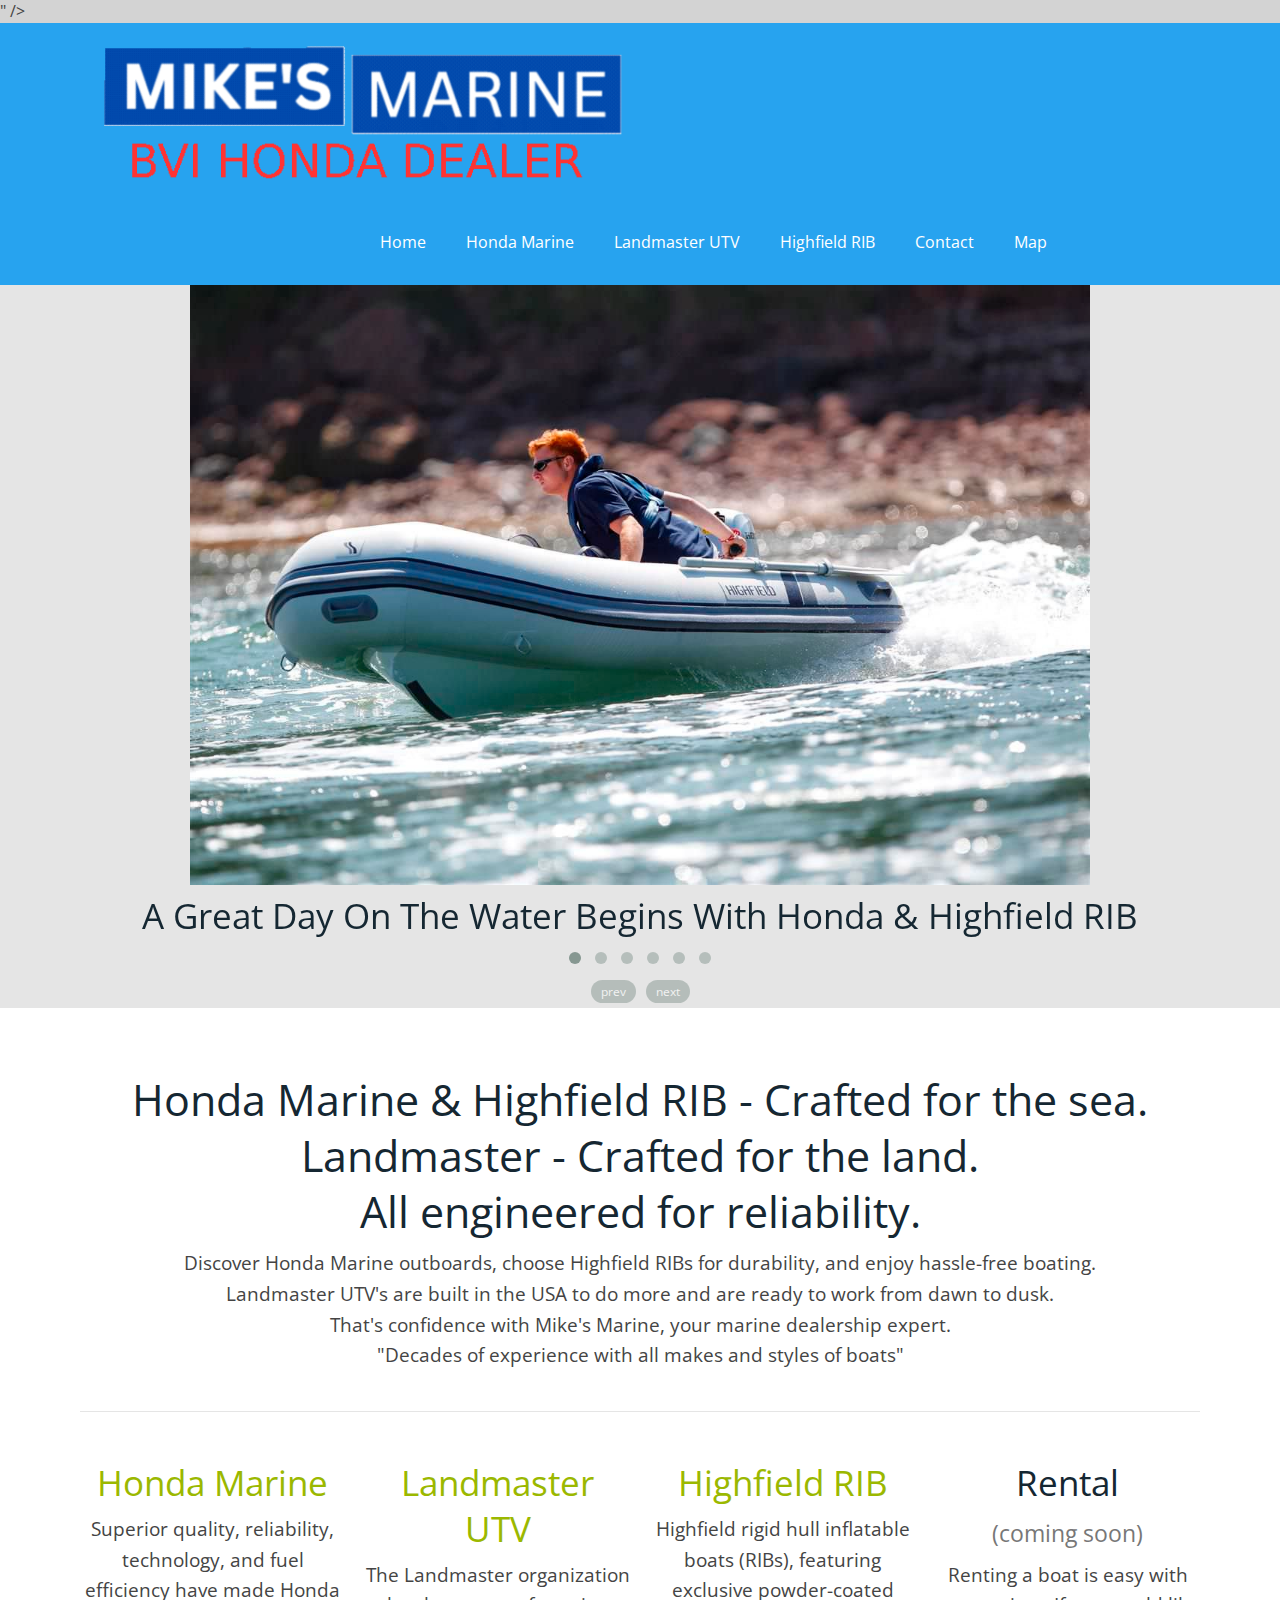
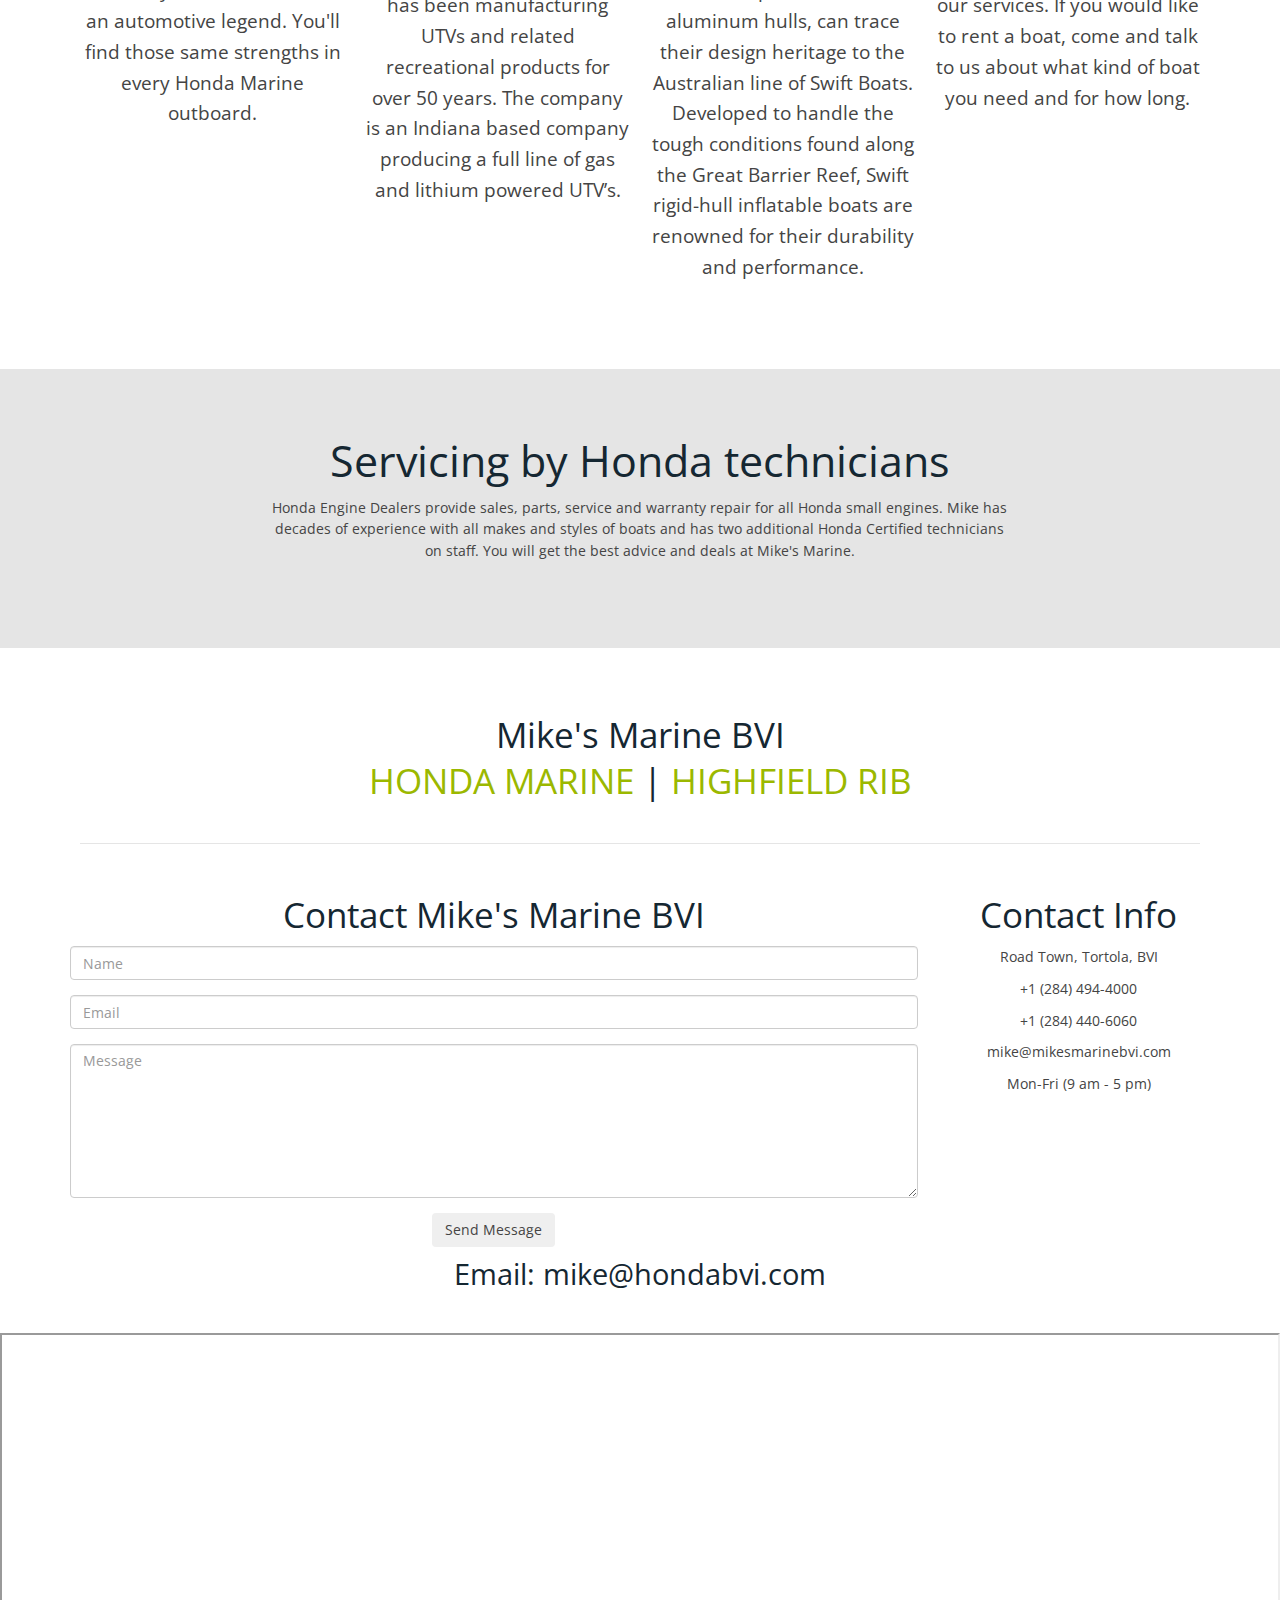
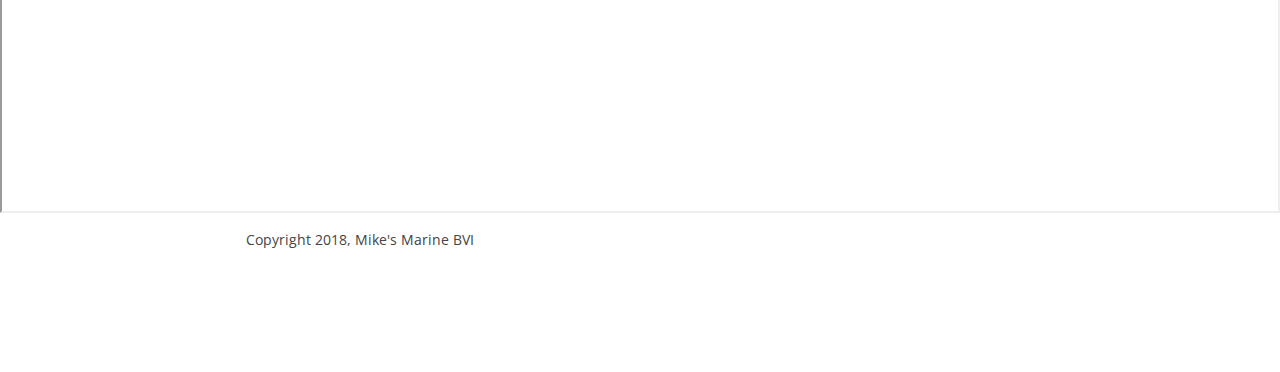
==== index.html @ c19c3a04 "Add Facebook" ====
<!doctype html>
<html>
    <head>
        <meta charset="utf-8" />
        <meta name="viewport" content="width=device-width, initial-scale=1.0" />
        <title>
            Mike's Marine for Honda Marine and Highfield RIB Sales and
            Service
        </title>
        <meta name="description" content="Discover the exceptional range of Honda Marine outboards and Highfield RIBs at Mike's Marine. Experience unparalleled reliability on the water and robust performance on land with Landmaster UTVs. Visit us for expert marine dealership services and decades of experience in boating excellence.">
        <link href="css/bootstrap.min.css" rel="stylesheet" />
        <link
            href="https://fonts.googleapis.com/css?family=Lato:300"
            rel="stylesheet"
            type="text/css" />
        <link
            href="css/animate.css"
            media="screen"
            rel="stylesheet"
            type="text/css" />
        <!--[if IE 8]>
            <script src="http://html5shiv.googlecode.com/svn/trunk/html5.js"></script>
        <![endif]-->
        <!--[if lt IE 9]>
            <script src="http://html5shiv.googlecode.com/svn/trunk/html5.js"></script>
        <![endif]-->
        <link href="css/components.css" rel="stylesheet" />
        <link href="css/icons.css" rel="stylesheet" />
        <link href="css/responsee.css" rel="stylesheet" />
        <link href="css/owl-carousel/owl.carousel.css" rel="stylesheet" />
        <link href="css/owl-carousel/owl.theme.css" rel="stylesheet" />
        <!-- CUSTOM STYLE -->
        <link
            href="http://fonts.googleapis.com/css?family=Open+Sans:400,300,600,700,800&amp;subset=latin,latin-ext"
            rel="stylesheet"
            type="text/css" />
        <script type="text/javascript" src="js/jquery-1.8.3.min.js"></script>
        <script type="text/javascript" src="js/jquery-ui.min.js"></script>
        <link href="css/template-style.css" rel="stylesheet" />
        <link href="images/favicon.png" rel="icon" />
        <!--<link href="css/custom.css" rel="stylesheet" type="text/css" />-->
        <script src="https://data.beki.io/b/beki.min.js"></script>
        <div id="fb-root"></div>
        <meta property="og:url" content="<meta property="og:url" content="[your_website_url]" />
<meta property="og:type" content="website" />
<meta property="og:title" content="Your Website Title" />
<meta property="og:description" content="Your description" />
<meta property="og:image" content="[your_image_url]" />" />
<meta property="og:type" content="website" />
<meta property="og:title" content="Mike's Marine for Honda Marine and Highfield RIB Sales and
            Service" />
<meta property="og:description" content="Discover the exceptional range of Honda Marine outboards and Highfield RIBs at Mike's Marine. Experience unparalleled reliability on the water and robust performance on land with Landmaster UTVs. Visit us for expert marine dealership services and decades of experience in boating excellence." />
<meta property="og:image" content="images/favicon.png" />
<script>
  (function(d, s, id) {
    var js, fjs = d.getElementsByTagName(s)[0];
    if (d.getElementById(id)) return;
    js = d.createElement(s); js.id = id;
    js.src = "https://connect.facebook.net/en_US/sdk.js";
    fjs.parentNode.insertBefore(js, fjs);
  }(document, 'script', 'facebook-jssdk'));
</script>
    </head>

    <body
        class="size-1140"
        data-gramm="true"
        data-gramm_editor="true"
        data-gramm_id="eff29f8f-ea83-2a3e-26fd-7942bb74b07e">
        <header>
            <nav>
                <div class="line">
                    <div class="s-12 l-12">
                        <img class="s-6 l-6 left" src="images/mm_trans_blue.gif" />
                    </div>
                </div>
               
                <div class="top-nav s-12 l-10">
                    <p class="nav-text" "big">Menu</p>

                    <ul class="right lgtxt">
                        <li><a href="#carousel">Home</a></li>
                        <li>
                            <a href="hondabvi/index.html" target="_blank"
                                >Honda Marine</a>
                        </li>
                        <li>
                            <a href="https://landmasterbvi.com" target="_blank"
                                >Landmaster UTV</a>
                        </li>
                        <li>
                            <a href="highfieldbvi/index.html" target="_blank">Highfield RIB</a>
                        </li>
                        <li><a href="#content">Contact</a></li>
                        <li>
                            <a href="#map">Map</a>
                        </li>
                    </ul>
                </div>
            </nav>
            <div class="fb-share-button" data-href="https://www.facebook.com/MikesMarineBVI" data-layout="button_count"></div>

        </header>

        <section>
            <!-- CAROUSEL -->
            <div id="carousel">
                <div class="owl-carousel owl-theme" id="owl-demo">
                    <div class="item">
                        <img class="hero-image" alt="Rigid inflatable boat with Honda engine and one guy driving" src="img/atspeed.jpg" />
                        <div class="line">
                            <h2>
                                A Great Day On The Water Begins With Honda &amp;
                                Highfield RIB
                            </h2>
                        </div>
                    </div>

                    <div class="item">
                        <img class="hero-image" alt="Rigid inflatble with Honda engine dad and two kids" src="img/om590-rib-honda.jpg" />
                        <div class="line">
                            <h2>Power To Go</h2>
                        </div>
                    </div>

                    <div class="item">
                        <img alt="" src="img/1_4.jpg" />
                        <div class="line">
                            <h2>Redefining Best In Class</h2>
                        </div>
                    </div>
                    
                    <div class="item">
                        <img class="hero-image" alt="Landmaster UTV" src="img/Landmaster-Strong.jpeg" />
                        <div class="line">
                            <h2>
                                Landmaster - Built to do more
                            </h2>
                        </div>
                    </div>
                    
                    <div class="item">
                        <img class="hero-image" alt="Landmaster UTV" src="img/landmaster-logs.jpeg" />
                        <div class="line">
                            <h2>
                                Landmaster - Built for work
                            </h2>
                        </div>
                    </div>
                    
                    <div class="item">
                        <img class="hero-image" alt="Landmaster UTV with boat on trailer" src="img/landmaster-trailer.jpeg" />
                        <div class="line">
                            <h2>
                                Landmaster - Built for play
                            </h2>
                        </div>
                    </div>
                    
                </div>
            </div>
            <!-- FIRST BLOCK -->

            <div id="first-block">
                <div class="line">
                    <h1>
                        Honda Marine & Highfield RIB - Crafted for the sea. 
                        <br />Landmaster - Crafted for the land.
                        <br />All engineered for reliability.
                    </h1>

                    <p class="big">
                        Discover Honda Marine outboards, choose Highfield RIBs
                        for durability, and enjoy hassle-free boating. 
                        <br >Landmaster UTV's are built in the USA to do more and are ready to work from dawn to dusk.
                        <br >That's confidence with Mike's Marine, your marine dealership
                        expert.
                        <br />
                        "Decades of experience with all makes and styles of
                        boats"
                    </p>
                    <hr class="style-four" />
                    <div class="margin">
                        <div class="s-12 m-6 l-3 margin-bottom">
                            <h2>
                                <a href="hondabvi/index.html">Honda Marine</a>
                            </h2>

                            <p class="big">
                                Superior quality, reliability, technology,
                                    and fuel efficiency have made Honda an
                                    automotive legend. You&#39;ll find those
                                    same strengths in every Honda Marine
                                    outboard.
                            </p>
                        </div>
                        
                        <div class="s-12 m-6 l-3 margin-bottom">
                            <h2><a href="https://landmasterbvi.com">Landmaster UTV</a></h2>

                            <p class="big">
                               The Landmaster organization has been manufacturing UTVs and related recreational products for over 50 years. The company is an Indiana based company producing a full line of gas and lithium powered UTV’s.
                
                            </p>
                        </div>

                        <div class="s-12 m-6 l-3 margin-bottom">
                            <h2><a href="highfieldbvi/index.html">Highfield RIB</a></h2>

                            <p class="big">
                               Highfield rigid hull inflatable boats
                                    (RIBs), featuring exclusive powder-coated
                                    aluminum hulls, can trace their design heritage to
                                    the Australian line of Swift Boats.
                                    Developed to handle the tough conditions
                                    found along the Great Barrier Reef, Swift
                                    rigid-hull inflatable boats are renowned for
                                    their durability and performance.
                
                            </p>
                        </div>
                        
                        <div class="s-12 m-6 l-3 margin-bottom">
                            <h2>Rental <br /><small>(coming soon)</small></h2>

                            <p class="big">
                                Renting a boat is easy with our services.
                                    If you would like to rent a boat, come
                                    and talk to us about what kind of boat you
                                    need and for how long.
                            </p>
                        </div>

                        <!--<div class="s-12 m-6 l-3 margin-bottom">
                            <h2>
                                Timeshare <br /><small>(coming soon)</small>
                            </h2>

                            <p class="big">
                                Timesharing has allowed many people to
                                    acquire what they want for a fraction of the
                                    price. There is a growing interest in boat
                                    timeshare because boats are quite expensive
                                    not only to buy but also to maintain. By
                                    timesharing, the costs of owning a boat can
                                    be divided among the part-time owners.
                            </p>
                        </div>-->
                        
                    </div>
                </div>
            </div>
        </section>

        <div id="second-block">
            <div class="line">
                <div class="margin-bottom">
                    <div class="margin">
                        <article class="s-12 m-12 l-8 center">
                            <h1>Servicing by Honda technicians</h1>

                            <p>
                                Honda Engine Dealers provide sales, parts,
                                service and warranty repair for all Honda small
                                engines. Mike has decades of experience with all
                                makes and styles of boats and has two additional
                                Honda Certified technicians on staff. You will
                                get the best advice and deals at Mike's
                                Marine.
                            </p>
                        </article>
                    </div>
                </div>
            </div>
        </div>

        <div id="third-block">
            <div class="line">
                <h2>
                    Mike&#39;s Marine BVI<br />
                    <a href="hondabvi/index.html" target="_blank">HONDA MARINE</a>
                    | <a href="highfieldbvi/index.html">HIGHFIELD RIB</a>
                </h2>

                <hr />
            </div>

            <section id="content">
                <div class="container">
                    <div class="row">
                        <div class="col-md-9">
                            <h2>Contact Mike's Marine BVI</h2>
                            <!-- Start Contact Form -->
                            <!--<form role="form" id="contactForm" class="contact-form shake" data-toggle="validator">-->

                            <form
                                abframeid="iframe.0.5611010646406551"
                                abineguid="1BF11D82F6D14086A58F169872911267"
                                action="https://formsubmit.co/mike@mikesmarinebvi.com"
                                method="POST">
                                <div class="form-group">
                                    <div class="controls">
                                        <input
                                            class="form-control"
                                            data-error="Please enter your name"
                                            id="name"
                                            name="name"
                                            placeholder="Name"
                                            required=""
                                            type="text" />
                                        <div class="help-block with-errors"></div>
                                    </div>
                                </div>

                                <div class="form-group">
                                    <div class="controls">
                                        <input
                                            class="email form-control"
                                            data-error="Please enter your email"
                                            id="email"
                                            name="email"
                                            placeholder="Email"
                                            required=""
                                            type="email" />
                                        <input name="_replyto" type="hidden" />
                                        <div class="help-block with-errors"></div>
                                    </div>
                                </div>

                                <div class="form-group">
                                    <div class="controls">
                                        <textarea
                                            class="form-control"
                                            data-error="Write your message"
                                            id="message"
                                            name="message"
                                            placeholder="Message"
                                            required=""
                                            rows="7"></textarea>

                                        <div
                                            class="help-block with-errors"></div>
                                        <input
                                            name="_cc"
                                            type="hidden"
                                            value="dlichota@gmail.com" />
                                    </div>
                                </div>
                                <button
                                    class="btn btn-effect"
                                    id="submit"
                                    type="submit">
                                    Send Message
                                </button>

                                <div
                                    class="h3 text-center hidden"
                                    id="msgSubmit"></div>

                                <div class="clearfix"></div>
                            </form>
                        </div>

                        <div class="col-md-3">
                            <h2 class="big-title">Contact Info</h2>

                            <div class="information">
                                <div class="contact-datails">
                                    <p>Road Town, Tortola, BVI</p>

                                    <p>+1 (284) 494-4000</p>

                                    <p>+1 (284) 440-6060</p>

                                    <p>mike@mikesmarinebvi.com</p>

                                    <p>Mon-Fri (9 am - 5 pm)</p>
                                </div>
                            </div>
                        </div>
                    </div>
                </div>
            </section>
            <!-- End Contact Form -->

            <h3>
                Email:
                <ahref="mailto:mike@mikesmarinebvi.com?subject=Website%20Enquiry&amp;body=Please%20get%20back%20to%20me."
                    target="_top">mike@hondabvi.com</a>
            </h3>

            <div id="map">
                <iframe
                    height="480"
                    src="https://www.google.com/maps/d/embed?mid=1doiqa4-8jDDIhB6PJMxMK2DY4zaPE1Nw"
                    width="100%"></iframe>
            </div>
            <!-- FOOTER -->

            <footer>
                <div class="line">
                    <div class="s-12 l-6">
                        <p>Copyright 2018, Mike&#39;s Marine BVI</p>
                    </div>
                </div>
            </footer>
            <!--<script src="https://maps.googleapis.com/maps/api/js?key=AIzaSyBsLlTD_idBho3gKHLUleRX6XeCkjTnuO0"></script>-->
            <!--<script src="custom.js"></script>-->
            <script type="text/javascript" src="js/responsee.js"></script>
            <script
                type="text/javascript"
                src="css/owl-carousel/owl.carousel.js"></script>
            <script type="text/javascript">
                jQuery(document).ready(function ($) {
                    $("#owl-demo").owlCarousel({
                        navigation: true,
                        slideSpeed: 300,
                        paginationSpeed: 400,
                        autoPlay: true,
                        singleItem: true
                    });
                    $("#owl-demo2").owlCarousel({
                        slideSpeed: 300,
                        autoPlay: true,
                        navigation: true,
                        pagination: true,
                        singleItem: true
                    });
                });
            </script>
            <script src="https://code.jquery.com/jquery-1.12.0.min.js"></script>
            <script src="https://maxcdn.bootstrapcdn.com/bootstrap/3.3.6/js/bootstrap.min.js"></script>
            <script type="text/javascript" src="js/jquery-min.js"></script>
            <script
                type="text/javascript"
                src="js/form-validator.min.js"></script>
            <script
                type="text/javascript"
                src="js/contact-form-script.js"></script>
        </div>
    </body>

</html>
---- css/components.css ----
/*
 * Components CSS - v4 - 2016-07-08
 * https://www.myresponsee.com
 * Copyright 2016, Vision Design - graphic zoo
 * Free to use under the MIT license.
*/
/* Tabs */
.tab-item {
  background: none repeat scroll 0 0 #fff;
  display: none;
  padding: 1.25rem 0;
}
.tab-item.tab-active {
  display: block;
}
.tab-content > .tab-label {
  display: none;
}
.tab-nav > .tab-label {
  float:left;
}
a.tab-label, a.tab-label:link, a.tab-label:visited, a.tab-label:hover {
  background: none repeat scroll 0 0 #262626;
  color: #fff;
  margin-right: 1px;
  padding: 0.625rem 1.25rem;
  transition: background 0.20s linear 0s;
  -o-transition: background 0.20s linear 0s;
  -ms-transition: background 0.20s linear 0s;
  -moz-transition: background 0.20s linear 0s;
  -webkit-transition: background 0.20s linear 0s;
}
a.tab-label:hover,a.tab-label.active-btn {
  background: none repeat scroll 0 0 #999;
}
.tab-label.active-btn {
  cursor: default;
}
.tab-content {
  text-align: left;
}
@media screen and (max-width:768px) {
  .tab-nav > .tab-label {
    margin: 0.5px 0;
    width: 100%;
  }
}
/* Custom forms */
form.customform input, form.customform select, form.customform textarea, form.customform button {
 font-size:0.9rem;
 font-family:inherit;
 margin-bottom:1.25rem;
}
form.customform input, form.customform select {height: 2.7rem;}
form.customform input, form.customform textarea, form.customform select {
 background: none repeat scroll 0 0 #F5F5F5;
 transition: background 0.20s linear 0s;
 -o-transition: background 0.20s linear 0s;
 -ms-transition: background 0.20s linear 0s;
 -moz-transition: background 0.20s linear 0s;
 -webkit-transition: background 0.20s linear 0s;
}
form.customform input:hover, form.customform textarea:hover, form.customform select:hover, form.customform input:focus, form.customform textarea:focus, form.customform select:focus {background: none repeat scroll 0 0 #fff;}
form.customform input, form.customform textarea, form.customform select {
 background: none repeat scroll 0 0 #F5F5F5;
 border: 1px solid #E0E0E0;
 padding: 0.625rem;
 width: 100%;
}
form.customform input[type="file"] {
 border: 1px solid #E0E0E0;
 height: auto;
 max-height: 2.7rem;
 min-height: 2.7rem;
 padding: 0.4rem;
 width: 100%;
}
form.customform input[type="radio"], form.customform input[type="checkbox"] {
 margin-right: 0.625rem;
 width:auto;
 padding:0;
 height:auto;
}
form.customform option {padding: 0.625rem;}
form.customform select[multiple="multiple"] {height: auto;}
form.customform button {
 width: 100%;
 background: none repeat scroll 0 0 #152732;
 border: 0 none;
 color: #fff;
 height: 2.7rem;
 padding: 0.625rem;
 cursor:pointer;
 width: 100%;
 transition: background 0.20s linear 0s;
 -o-transition: background 0.20s linear 0s;
 -ms-transition: background 0.20s linear 0s;
 -moz-transition: background 0.20s linear 0s;
 -webkit-transition: background 0.20s linear 0s;
}
/* Tooltip */
a.tooltip-container,.tooltip-container {
  border-bottom:1px dotted;
  border-bottom-color: color;
  cursor: help;
  font-weight: 600;
}
a .tooltip-content,.tooltip-content {
  background: #152732 none repeat scroll 0 0;
  color: #fff!important;
  border-radius: 3px;
  display: none;
  font-size: 0.8rem;
  font-weight: normal;
  line-height: 1.3rem;
  margin-top: -1.25rem;
  max-width: 300px;
  padding: 0.625rem;
  position: absolute;
  z-index: 10;
}
.tooltip-content::after {
  border-left: 9px solid transparent;
  border-right: 9px solid transparent;
  border-top: 7px solid #152732;
  bottom: -5px;
  clear: both;
  content: "";
  height: 0;
  left: 50%;
  margin-left: -5px;
  position: absolute;
  width: 0;
}
a.tooltip-content.tooltip-bottom,.tooltip-content.tooltip-bottom {
  margin-top: 1.25rem;
}
.tooltip-content.tooltip-bottom::after {
  border-left: 9px solid transparent;
  border-right: 9px solid transparent;
  border-top: 0;
  border-bottom: 7px solid #152732;
  top: -5px;
}
/* Buttons */
.button,a.button,a.button:link,a.button:active,a.button:visited {
  background: #777 none repeat scroll 0 0;
  border: 0;
  color: #fff;
  cursor: pointer;
  display: inline-block;
  font-size: 0.85rem;
  padding: 0.825rem 1rem;
  text-align: center;
  transition: all 0.20s linear 0s;
  -o-transition: all 0.20s linear 0s;
  -ms-transition: all 0.20s linear 0s;
  -moz-transition: all 0.20s linear 0s;
  -webkit-transition: all 0.20s linear 0s;
}
.button.rounded-btn {
  border-radius: 4px;
}
.button.rounded-full-btn {
  border-radius: 100px;
}
.button:hover {box-shadow: 0 0 10px 100px rgba(255,255,255,0.15) inset;}
.button.secondary-btn,a.button.secondary-btn,a.button.secondary-btn:link,a.button.secondary-btn:active,a.button.secondary-btn:visited {
  background: #444 none repeat scroll 0 0;
}
.button.cancel-btn,a.button.cancel-btn,a.button.cancel-btn:link,a.button.cancel-btn:active,a.button.cancel-btn:visited {
  background: #dc003a none repeat scroll 0 0;
}
.button.submit-btn,a.button.submit-btn,a.button.submit-btn:link,a.button.submit-btn:active,a.button.submit-btn:visited {
  background: #b4bf04 none repeat scroll 0 0;
}
.button.reload-btn,a.button.reload-btn,a.button.reload-btn:link,a.button.reload-btn:active,a.button.reload-btn:visited {
  background: #ff9800 none repeat scroll 0 0;
}
.button.disabled-btn {
  cursor: not-allowed!important;
  opacity: 0.2;
}
.button i {
  background: rgba(0, 0, 0, 0.1) none repeat scroll 0 0;
  border-radius: 27px;
  color: #fff!important;
  display: inline-block;
  font-size: 0.8rem;
  height: 27px;
  line-height: 27px;
  margin-right: 5px;
  width: 27px;
  transition: all 0.20s linear 0s;
  -o-transition: all 0.20s linear 0s;
  -ms-transition: all 0.20s linear 0s;
  -moz-transition: all 0.20s linear 0s;
  -webkit-transition: all 0.20s linear 0s;
}
.button:hover > i {
  background: rgba(0, 0, 0, 0.06) none repeat scroll 0 0;
}
---- css/icons.css ----
/* Icon font - MFG labs */
@font-face {
  font-family: 'mfg';
    src: url('../font/mfglabsiconset-webfont.eot');
    src: url('../font/mfglabsiconset-webfont.svg#mfg_labs_iconsetregular') format('svg'),
   		   url('../font/mfglabsiconset-webfontd41d.eot?#iefix') format('embedded-opentype'),
         url('../font/mfglabsiconset-webfont.woff') format('woff'),
         url('../font/mfglabsiconset-webfont.ttf') format('truetype');
    font-weight: normal;
    font-style: normal;
}

.icon-cloud,
.icon-at,
.icon-plus,
.icon-minus,
.icon-arrow_up,
.icon-arrow_down,
.icon-arrow_right,
.icon-arrow_left,
.icon-chevron_down,
.icon-chevron_up,
.icon-chevron_right,
.icon-chevron_left,
.icon-reorder,
.icon-list,
.icon-reorder_square,
.icon-reorder_square_line,
.icon-coverflow,
.icon-coverflow_line,
.icon-pause,
.icon-play,
.icon-step_forward,
.icon-step_backward,
.icon-fast_forward,
.icon-fast_backward,
.icon-cloud_upload,
.icon-cloud_download,
.icon-data_science,
.icon-data_science_black,
.icon-globe,
.icon-globe_black,
.icon-math_ico,
.icon-math,
.icon-math_black,
.icon-paperplane_ico,
.icon-paperplane,
.icon-paperplane_black,
.icon-color_balance,
.icon-star,
.icon-star_half,
.icon-star_empty,
.icon-star_half_empty,
.icon-reload,
.icon-heart,
.icon-heart_broken,
.icon-hashtag,
.icon-reply,
.icon-retweet,
.icon-signin,
.icon-signout,
.icon-download,
.icon-upload,
.icon-placepin,
.icon-display_screen,
.icon-tablet,
.icon-smartphone,
.icon-connected_object,
.icon-lock,
.icon-unlock,
.icon-camera,
.icon-isight,
.icon-video_camera,
.icon-random,
.icon-message,
.icon-discussion,
.icon-calendar,
.icon-ringbell,
.icon-movie,
.icon-mail,
.icon-pen,
.icon-settings,
.icon-measure,
.icon-vector,
.icon-vector_pen,
.icon-mute_on,
.icon-mute_off,
.icon-home,
.icon-sheet,
.icon-arrow_big_right,
.icon-arrow_big_left,
.icon-arrow_big_down,
.icon-arrow_big_up,
.icon-dribbble_circle,
.icon-dribbble,
.icon-facebook_circle,
.icon-facebook,
.icon-git_circle_alt,
.icon-git_circle,
.icon-git,
.icon-octopus,
.icon-twitter_circle,
.icon-twitter,
.icon-google_plus_circle,
.icon-google_plus,
.icon-linked_in_circle,
.icon-linked_in,
.icon-instagram,
.icon-instagram_circle,
.icon-mfg_icon,
.icon-xing,
.icon-xing_circle,
.icon-mfg_icon_circle,
.icon-user,
.icon-user_male,
.icon-user_female,
.icon-users,
.icon-file_open,
.icon-file_close,
.icon-file_alt,
.icon-file_close_alt,
.icon-attachment,
.icon-check,
.icon-cross_mark,
.icon-cancel_circle,
.icon-check_circle,
.icon-magnifying,
.icon-inbox,
.icon-clock,
.icon-stopwatch,
.icon-hourglass,
.icon-trophy,
.icon-unlock_alt,
.icon-lock_alt,
.icon-arrow_doubled_right,
.icon-arrow_doubled_left,
.icon-arrow_doubled_down,
.icon-arrow_doubled_up,
.icon-link,
.icon-warning,
.icon-warning_alt,
.icon-magnifying_plus,
.icon-magnifying_minus,
.icon-white_question,
.icon-black_question,
.icon-stop,
.icon-share,
.icon-eye,
.icon-trash_can,
.icon-hard_drive,
.icon-information_black,
.icon-information_white,
.icon-printer,
.icon-letter,
.icon-soundcloud,
.icon-soundcloud_circle,
.icon-anchor,
.icon-female_sign,
.icon-male_sign,
.icon-joystick,
.icon-high_voltage,
.icon-fire,
.icon-newspaper,
.icon-chart,
.icon-spread,
.icon-spinner_1,
.icon-spinner_2,
.icon-chart_alt,
.icon-label,
.icon-brush,
.icon-refresh,
.icon-node,
.icon-node_2,
.icon-node_3,
.icon-link_2_nodes,
.icon-link_3_nodes,
.icon-link_loop_nodes,
.icon-node_size,
.icon-node_color,
.icon-layout_directed,
.icon-layout_radial,
.icon-layout_hierarchical,
.icon-node_link_direction,
.icon-node_link_short_path,
.icon-node_cluster,
.icon-display_graph,
.icon-node_link_weight,
.icon-more_node_links,
.icon-node_shape,
.icon-node_icon,
.icon-node_text,
.icon-node_link_text,
.icon-node_link_color,
.icon-node_link_shape,
.icon-credit_card,
.icon-disconnect,
.icon-graph,
.icon-new_user {
  font-family: 'mfg';
  font-style: normal;
  font-variant: normal;
  font-weight: normal;
  color:#e3e3e3;
  speak: none;
  text-transform: none;
  /* Better Font Rendering =========== */
  -webkit-font-smoothing: antialiased;
  -moz-osx-font-smoothing: grayscale;
}
.icon2x {font-size: 2rem;}
.icon3x {font-size: 3rem;}

.icon-cloud:before { content: "\2601"; }
.icon-at:before { content: "\0040"; }
.icon-plus:before { content: "\002B"; }
.icon-minus:before { content: "\2212"; }
.icon-arrow_up:before { content: "\2191"; }
.icon-arrow_down:before { content: "\2193"; }
.icon-arrow_right:before { content: "\2192"; }
.icon-arrow_left:before { content: "\2190"; }
.icon-chevron_down:before { content: "\f004"; }
.icon-chevron_up:before { content: "\f005"; }
.icon-chevron_right:before { content: "\f006"; }
.icon-chevron_left:before { content: "\f007"; }
.icon-reorder:before { content: "\f008"; }
.icon-list:before { content: "\f009"; }
.icon-reorder_square:before { content: "\f00a"; }
.icon-reorder_square_line:before { content: "\f00b"; }
.icon-coverflow:before { content: "\f00c"; }
.icon-coverflow_line:before { content: "\f00d"; }
.icon-pause:before { content: "\f00e"; }
.icon-play:before { content: "\f00f"; }
.icon-step_forward:before { content: "\f010"; }
.icon-step_backward:before { content: "\f011"; }
.icon-fast_forward:before { content: "\f012"; }
.icon-fast_backward:before { content: "\f013"; }
.icon-cloud_upload:before { content: "\f014"; }
.icon-cloud_download:before { content: "\f015"; }
.icon-data_science:before { content: "\f016"; }
.icon-data_science_black:before { content: "\f017"; }
.icon-globe:before { content: "\f018"; }
.icon-globe_black:before { content: "\f019"; }
.icon-math_ico:before { content: "\f01a"; }
.icon-math:before { content: "\f01b"; }
.icon-math_black:before { content: "\f01c"; }
.icon-paperplane_ico:before { content: "\f01d"; }
.icon-paperplane:before { content: "\f01e"; }
.icon-paperplane_black:before { content: "\f01f"; }
.icon-color_balance:before { content: "\f020"; }
.icon-star:before { content: "\2605"; }
.icon-star_half:before { content: "\f022"; }
.icon-star_empty:before { content: "\2606"; }
.icon-star_half_empty:before { content: "\f024"; }
.icon-reload:before { content: "\f025"; }
.icon-heart:before { content: "\2665"; }
.icon-heart_broken:before { content: "\f028"; }
.icon-hashtag:before { content: "\f029"; }
.icon-reply:before { content: "\f02a"; }
.icon-retweet:before { content: "\f02b"; }
.icon-signin:before { content: "\f02c"; }
.icon-signout:before { content: "\f02d"; }
.icon-download:before { content: "\f02e"; }
.icon-upload:before { content: "\f02f"; }
.icon-placepin:before { content: "\f031"; }
.icon-display_screen:before { content: "\f032"; }
.icon-tablet:before { content: "\f033"; }
.icon-smartphone:before { content: "\f034"; }
.icon-connected_object:before { content: "\f035"; }
.icon-lock:before { content: "\F512"; }
.icon-unlock:before { content: "\F513"; }
.icon-camera:before { content: "\F4F7"; }
.icon-isight:before { content: "\f039"; }
.icon-video_camera:before { content: "\f03a"; }
.icon-random:before { content: "\f03b"; }
.icon-message:before { content: "\F4AC"; }
.icon-discussion:before { content: "\f03d"; }
.icon-calendar:before { content: "\F4C5"; }
.icon-ringbell:before { content: "\f03f"; }
.icon-movie:before { content: "\f040"; }
.icon-mail:before { content: "\2709"; }
.icon-pen:before { content: "\270F"; }
.icon-settings:before { content: "\9881"; }
.icon-measure:before { content: "\f044"; }
.icon-vector:before { content: "\f045"; }
.icon-vector_pen:before { content: "\2712"; }
.icon-mute_on:before { content: "\f047"; }
.icon-mute_off:before { content: "\f048"; }
.icon-home:before { content: "\2302"; }
.icon-sheet:before { content: "\f04a"; }
.icon-arrow_big_right:before { content: "\21C9"; }
.icon-arrow_big_left:before { content: "\21C7"; }
.icon-arrow_big_down:before { content: "\21CA"; }
.icon-arrow_big_up:before { content: "\21C8"; }
.icon-dribbble_circle:before { content: "\f04f"; }
.icon-dribbble:before { content: "\f050"; }
.icon-facebook_circle:before { content: "\f051"; }
.icon-facebook:before { content: "\f052"; }
.icon-git_circle_alt:before { content: "\f053"; }
.icon-git_circle:before { content: "\f054"; }
.icon-git:before { content: "\f055"; }
.icon-octopus:before { content: "\f056"; }
.icon-twitter_circle:before { content: "\f057"; }
.icon-twitter:before { content: "\f058"; }
.icon-google_plus_circle:before { content: "\f059"; }
.icon-google_plus:before { content: "\f05a"; }
.icon-linked_in_circle:before { content: "\f05b"; }
.icon-linked_in:before { content: "\f05c"; }
.icon-instagram:before { content: "\f05d"; }
.icon-instagram_circle:before { content: "\f05e"; }
.icon-mfg_icon:before { content: "\f05f"; }
.icon-xing:before { content: "\F532"; }
.icon-xing_circle:before { content: "\F533"; }
.icon-mfg_icon_circle:before { content: "\f060"; }
.icon-user:before { content: "\f061"; }
.icon-user_male:before { content: "\f062"; }
.icon-user_female:before { content: "\f063"; }
.icon-users:before { content: "\f064"; }
.icon-file_open:before { content: "\F4C2"; }
.icon-file_close:before { content: "\f067"; }
.icon-file_alt:before { content: "\f068"; }
.icon-file_close_alt:before { content: "\f069"; }
.icon-attachment:before { content: "\f06a"; }
.icon-check:before { content: "\2713"; }
.icon-cross_mark:before { content: "\274C"; }
.icon-cancel_circle:before { content: "\F06E"; }
.icon-check_circle:before { content: "\f06d"; }
.icon-magnifying:before { content: "\F50D"; }
.icon-inbox:before { content: "\f070"; }
.icon-clock:before { content: "\23F2"; }
.icon-stopwatch:before { content: "\23F1"; }
.icon-hourglass:before { content: "\231B"; }
.icon-trophy:before { content: "\f074"; }
.icon-unlock_alt:before { content: "\F075"; }
.icon-lock_alt:before { content: "\F510"; }
.icon-arrow_doubled_right:before { content: "\21D2"; }
.icon-arrow_doubled_left:before { content: "\21D0"; }
.icon-arrow_doubled_down:before { content: "\21D3"; }
.icon-arrow_doubled_up:before { content: "\21D1"; }
.icon-link:before { content: "\f07B"; }
.icon-warning:before { content: "\2757"; }
.icon-warning_alt:before { content: "\2755"; }
.icon-magnifying_plus:before { content: "\f07E"; }
.icon-magnifying_minus:before { content: "\f07F"; }
.icon-white_question:before { content: "\2754"; }
.icon-black_question:before { content: "\2753"; }
.icon-stop:before { content: "\f080"; }
.icon-share:before { content: "\f081"; }
.icon-eye:before { content: "\f082"; }
.icon-trash_can:before { content: "\f083"; }
.icon-hard_drive:before { content: "\f084"; }
.icon-information_black:before { content: "\f085"; }
.icon-information_white:before { content: "\f086"; }
.icon-printer:before { content: "\f087"; }
.icon-letter:before { content: "\f088"; }
.icon-soundcloud:before { content: "\f089"; }
.icon-soundcloud_circle:before { content: "\f08A"; }
.icon-anchor:before { content: "\2693"; }
.icon-female_sign:before { content: "\2640"; }
.icon-male_sign:before { content: "\2642"; }
.icon-joystick:before { content: "\F514"; }
.icon-high_voltage:before { content: "\26A1"; }
.icon-fire:before { content: "\F525"; }
.icon-newspaper:before { content: "\F4F0"; }
.icon-chart:before { content: "\F526"; }
.icon-spread:before { content: "\F527"; }
.icon-spinner_1:before { content: "\F528"; }
.icon-spinner_2:before { content: "\F529"; }
.icon-chart_alt:before { content: "\F530"; }
.icon-label:before { content: "\F531"; }
.icon-brush:before { content: "\E000"; }
.icon-refresh:before { content: "\E001"; }
.icon-node:before { content: "\E002"; }
.icon-node_2:before { content: "\E003"; }
.icon-node_3:before { content: "\E004"; }
.icon-link_2_nodes:before { content: "\E005"; }
.icon-link_3_nodes:before { content: "\E006"; }
.icon-link_loop_nodes:before { content: "\E007"; }
.icon-node_size:before { content: "\E008"; }
.icon-node_color:before { content: "\E009"; }
.icon-layout_directed:before { content: "\E010"; }
.icon-layout_radial:before { content: "\E011"; }
.icon-layout_hierarchical:before { content: "\E012"; }
.icon-node_link_direction:before { content: "\E013"; }
.icon-node_link_short_path:before { content: "\E014"; }
.icon-node_cluster:before { content: "\E015"; }
.icon-display_graph:before { content: "\E016"; }
.icon-node_link_weight:before { content: "\E017"; }
.icon-more_node_links:before { content: "\E018"; }
.icon-node_shape:before { content: "\E00A"; }
.icon-node_icon:before { content: "\E00B"; }
.icon-node_text:before { content: "\E00C"; }
.icon-node_link_text:before { content: "\E00D"; }
.icon-node_link_color:before { content: "\E00E"; }
.icon-node_link_shape:before { content: "\E00F"; }
.icon-credit_card:before { content: "\F4B3"; }
.icon-disconnect:before { content: "\F534"; }
.icon-graph:before { content: "\F535"; }
.icon-new_user:before { content: "\F536"; }


/* Icon font - Simple Line Icons */
@font-face {
  font-family: 'sli';
  src: url('../font/Simple-Line-Icons6c54.eot?v=2.2.2');
  src: url('../font/Simple-Line-Icons6c54.eot?v=2.2.2#iefix') format('embedded-opentype'), url('../font/Simple-Line-Icons6c54.ttf?v=2.2.2') format('truetype'), url('../font/Simple-Line-Icons6c54.html?v=2.2.2') format('woff2'), url('../font/Simple-Line-Icons6c54.woff?v=2.2.2') format('woff'), url('../font/Simple-Line-Icons6c54.svg?v=2.2.2#simple-line-icons') format('svg');
  font-weight: normal;
  font-style: normal;
}

.icon-sli-user,
.icon-sli-people,
.icon-sli-user-female,
.icon-sli-user-follow,
.icon-sli-user-following,
.icon-sli-user-unfollow,
.icon-sli-login,
.icon-sli-logout,
.icon-sli-emotsmile,
.icon-sli-phone,
.icon-sli-call-end,
.icon-sli-call-in,
.icon-sli-call-out,
.icon-sli-map,
.icon-sli-location-pin,
.icon-sli-direction,
.icon-sli-directions,
.icon-sli-compass,
.icon-sli-layers,
.icon-sli-menu,
.icon-sli-list,
.icon-sli-options-vertical,
.icon-sli-options,
.icon-sli-arrow-down,
.icon-sli-arrow-left,
.icon-sli-arrow-right,
.icon-sli-arrow-up,
.icon-sli-arrow-up-circle,
.icon-sli-arrow-left-circle,
.icon-sli-arrow-right-circle,
.icon-sli-arrow-down-circle,
.icon-sli-check,
.icon-sli-clock,
.icon-sli-plus,
.icon-sli-minus,
.icon-sli-close,
.icon-sli-organization,
.icon-sli-trophy,
.icon-sli-screen-smartphone,
.icon-sli-screen-desktop,
.icon-sli-plane,
.icon-sli-notebook,
.icon-sli-mustache,
.icon-sli-mouse,
.icon-sli-magnet,
.icon-sli-energy,
.icon-sli-disc,
.icon-sli-cursor,
.icon-sli-cursor-move,
.icon-sli-crop,
.icon-sli-chemistry,
.icon-sli-speedometer,
.icon-sli-shield,
.icon-sli-screen-tablet,
.icon-sli-magic-wand,
.icon-sli-hourglass,
.icon-sli-graduation,
.icon-sli-ghost,
.icon-sli-game-controller,
.icon-sli-fire,
.icon-sli-eyeglass,
.icon-sli-envelope-open,
.icon-sli-envelope-letter,
.icon-sli-bell,
.icon-sli-badge,
.icon-sli-anchor,
.icon-sli-wallet,
.icon-sli-vector,
.icon-sli-speech,
.icon-sli-puzzle,
.icon-sli-printer,
.icon-sli-present,
.icon-sli-playlist,
.icon-sli-pin,
.icon-sli-picture,
.icon-sli-handbag,
.icon-sli-globe-alt,
.icon-sli-globe,
.icon-sli-folder-alt,
.icon-sli-folder,
.icon-sli-film,
.icon-sli-feed,
.icon-sli-drop,
.icon-sli-drawer,
.icon-sli-docs,
.icon-sli-doc,
.icon-sli-diamond,
.icon-sli-cup,
.icon-sli-calculator,
.icon-sli-bubbles,
.icon-sli-briefcase,
.icon-sli-book-open,
.icon-sli-basket-loaded,
.icon-sli-basket,
.icon-sli-bag,
.icon-sli-action-undo,
.icon-sli-action-redo,
.icon-sli-wrench,
.icon-sli-umbrella,
.icon-sli-trash,
.icon-sli-tag,
.icon-sli-support,
.icon-sli-frame,
.icon-sli-size-fullscreen,
.icon-sli-size-actual,
.icon-sli-shuffle,
.icon-sli-share-alt,
.icon-sli-share,
.icon-sli-rocket,
.icon-sli-question,
.icon-sli-pie-chart,
.icon-sli-pencil,
.icon-sli-note,
.icon-sli-loop,
.icon-sli-home,
.icon-sli-grid,
.icon-sli-graph,
.icon-sli-microphone,
.icon-sli-music-tone-alt,
.icon-sli-music-tone,
.icon-sli-earphones-alt,
.icon-sli-earphones,
.icon-sli-equalizer,
.icon-sli-like,
.icon-sli-dislike,
.icon-sli-control-start,
.icon-sli-control-rewind,
.icon-sli-control-play,
.icon-sli-control-pause,
.icon-sli-control-forward,
.icon-sli-control-end,
.icon-sli-volume-1,
.icon-sli-volume-2,
.icon-sli-volume-off,
.icon-sli-calendar,
.icon-sli-bulb,
.icon-sli-chart,
.icon-sli-ban,
.icon-sli-bubble,
.icon-sli-camrecorder,
.icon-sli-camera,
.icon-sli-cloud-download,
.icon-sli-cloud-upload,
.icon-sli-envelope,
.icon-sli-eye,
.icon-sli-flag,
.icon-sli-heart,
.icon-sli-info,
.icon-sli-key,
.icon-sli-link,
.icon-sli-lock,
.icon-sli-lock-open,
.icon-sli-magnifier,
.icon-sli-magnifier-add,
.icon-sli-magnifier-remove,
.icon-sli-paper-clip,
.icon-sli-paper-plane,
.icon-sli-power,
.icon-sli-refresh,
.icon-sli-reload,
.icon-sli-settings,
.icon-sli-star,
.icon-sli-symbol-female,
.icon-sli-symbol-male,
.icon-sli-target,
.icon-sli-credit-card,
.icon-sli-paypal,
.icon-sli-social-tumblr,
.icon-sli-social-twitter,
.icon-sli-social-facebook,
.icon-sli-social-instagram,
.icon-sli-social-linkedin,
.icon-sli-social-pinterest,
.icon-sli-social-github,
.icon-sli-social-google,
.icon-sli-social-reddit,
.icon-sli-social-skype,
.icon-sli-social-dribbble,
.icon-sli-social-behance,
.icon-sli-social-foursqare,
.icon-sli-social-soundcloud,
.icon-sli-social-spotify,
.icon-sli-social-stumbleupon,
.icon-sli-social-youtube,
.icon-sli-social-dropbox {
  font-family: 'sli';
  font-style: normal;
  font-variant: normal;
  font-weight: normal;
  color:#e3e3e3;
  speak: none;
  text-transform: none;
  /* Better Font Rendering =========== */
  -webkit-font-smoothing: antialiased;
  -moz-osx-font-smoothing: grayscale;
}
.icon-sli-user:before { content: "\e005"; }
.icon-sli-people:before { content: "\e001"; }
.icon-sli-user-female:before { content: "\e000"; }
.icon-sli-user-follow:before { content: "\e002"; }
.icon-sli-user-following:before { content: "\e003"; }
.icon-sli-user-unfollow:before { content: "\e004"; }
.icon-sli-login:before { content: "\e066"; }
.icon-sli-logout:before { content: "\e065"; }
.icon-sli-emotsmile:before { content: "\e021"; }
.icon-sli-phone:before { content: "\e600"; }
.icon-sli-call-end:before { content: "\e048"; }
.icon-sli-call-in:before { content: "\e047"; }
.icon-sli-call-out:before { content: "\e046"; }
.icon-sli-map:before { content: "\e033"; }
.icon-sli-location-pin:before { content: "\e096"; }
.icon-sli-direction:before { content: "\e042"; }
.icon-sli-directions:before { content: "\e041"; }
.icon-sli-compass:before { content: "\e045"; }
.icon-sli-layers:before { content: "\e034"; }
.icon-sli-menu:before { content: "\e601"; }
.icon-sli-list:before { content: "\e067"; }
.icon-sli-options-vertical:before { content: "\e602"; }
.icon-sli-options:before { content: "\e603"; }
.icon-sli-arrow-down:before { content: "\e604"; }
.icon-sli-arrow-left:before { content: "\e605"; }
.icon-sli-arrow-right:before { content: "\e606"; }
.icon-sli-arrow-up:before { content: "\e607"; }
.icon-sli-arrow-up-circle:before { content: "\e078"; }
.icon-sli-arrow-left-circle:before { content: "\e07a"; }
.icon-sli-arrow-right-circle:before { content: "\e079"; }
.icon-sli-arrow-down-circle:before { content: "\e07b"; }
.icon-sli-check:before { content: "\e080"; }
.icon-sli-clock:before { content: "\e081"; }
.icon-sli-plus:before { content: "\e095"; }
.icon-sli-minus:before { content: "\e615"; }
.icon-sli-close:before { content: "\e082"; }
.icon-sli-organization:before { content: "\e616"; }

.icon-sli-trophy:before { content: "\e006"; }
.icon-sli-screen-smartphone:before { content: "\e010"; }
.icon-sli-screen-desktop:before { content: "\e011"; }
.icon-sli-plane:before { content: "\e012"; }
.icon-sli-notebook:before { content: "\e013"; }
.icon-sli-mustache:before { content: "\e014"; }
.icon-sli-mouse:before { content: "\e015"; }
.icon-sli-magnet:before { content: "\e016"; }
.icon-sli-energy:before { content: "\e020"; }
.icon-sli-disc:before { content: "\e022"; }
.icon-sli-cursor:before { content: "\e06e"; }
.icon-sli-cursor-move:before { content: "\e023"; }
.icon-sli-crop:before { content: "\e024"; }
.icon-sli-chemistry:before { content: "\e026"; }
.icon-sli-speedometer:before { content: "\e007"; }
.icon-sli-shield:before { content: "\e00e"; }
.icon-sli-screen-tablet:before { content: "\e00f"; }
.icon-sli-magic-wand:before { content: "\e017"; }
.icon-sli-hourglass:before { content: "\e018"; }
.icon-sli-graduation:before { content: "\e019"; }
.icon-sli-ghost:before { content: "\e01a"; }
.icon-sli-game-controller:before { content: "\e01b"; }
.icon-sli-fire:before { content: "\e01c"; }
.icon-sli-eyeglass:before { content: "\e01d"; }
.icon-sli-envelope-open:before { content: "\e01e"; }
.icon-sli-envelope-letter:before { content: "\e01f"; }
.icon-sli-bell:before { content: "\e027"; }
.icon-sli-badge:before { content: "\e028"; }
.icon-sli-anchor:before { content: "\e029"; }
.icon-sli-wallet:before { content: "\e02a"; }
.icon-sli-vector:before { content: "\e02b"; }
.icon-sli-speech:before { content: "\e02c"; }
.icon-sli-puzzle:before { content: "\e02d"; }
.icon-sli-printer:before { content: "\e02e"; }
.icon-sli-present:before { content: "\e02f"; }
.icon-sli-playlist:before { content: "\e030"; }
.icon-sli-pin:before { content: "\e031"; }
.icon-sli-picture:before { content: "\e032"; }
.icon-sli-handbag:before { content: "\e035"; }
.icon-sli-globe-alt:before { content: "\e036"; }
.icon-sli-globe:before { content: "\e037"; }
.icon-sli-folder-alt:before { content: "\e039"; }
.icon-sli-folder:before { content: "\e089"; }
.icon-sli-film:before { content: "\e03a"; }
.icon-sli-feed:before { content: "\e03b"; }
.icon-sli-drop:before { content: "\e03e"; }
.icon-sli-drawer:before { content: "\e03f"; }
.icon-sli-docs:before { content: "\e040"; }
.icon-sli-doc:before { content: "\e085"; }
.icon-sli-diamond:before { content: "\e043"; }
.icon-sli-cup:before { content: "\e044"; }
.icon-sli-calculator:before { content: "\e049"; }
.icon-sli-bubbles:before { content: "\e04a"; }
.icon-sli-briefcase:before { content: "\e04b"; }
.icon-sli-book-open:before { content: "\e04c"; }
.icon-sli-basket-loaded:before { content: "\e04d"; }
.icon-sli-basket:before { content: "\e04e"; }
.icon-sli-bag:before { content: "\e04f"; }
.icon-sli-action-undo:before { content: "\e050"; }
.icon-sli-action-redo:before { content: "\e051"; }
.icon-sli-wrench:before { content: "\e052"; }
.icon-sli-umbrella:before { content: "\e053"; }
.icon-sli-trash:before { content: "\e054"; }
.icon-sli-tag:before { content: "\e055"; }
.icon-sli-support:before { content: "\e056"; }
.icon-sli-frame:before { content: "\e038"; }
.icon-sli-size-fullscreen:before { content: "\e057"; }
.icon-sli-size-actual:before { content: "\e058"; }
.icon-sli-shuffle:before { content: "\e059"; }
.icon-sli-share-alt:before { content: "\e05a"; }
.icon-sli-share:before { content: "\e05b"; }
.icon-sli-rocket:before { content: "\e05c"; }
.icon-sli-question:before { content: "\e05d"; }
.icon-sli-pie-chart:before { content: "\e05e"; }
.icon-sli-pencil:before { content: "\e05f"; }
.icon-sli-note:before { content: "\e060"; }
.icon-sli-loop:before { content: "\e064"; }
.icon-sli-home:before { content: "\e069"; }
.icon-sli-grid:before { content: "\e06a"; }
.icon-sli-graph:before { content: "\e06b"; }
.icon-sli-microphone:before { content: "\e063"; }
.icon-sli-music-tone-alt:before { content: "\e061"; }
.icon-sli-music-tone:before { content: "\e062"; }
.icon-sli-earphones-alt:before { content: "\e03c"; }
.icon-sli-earphones:before { content: "\e03d"; }
.icon-sli-equalizer:before { content: "\e06c"; }
.icon-sli-like:before { content: "\e068"; }
.icon-sli-dislike:before { content: "\e06d"; }
.icon-sli-control-start:before { content: "\e06f"; }
.icon-sli-control-rewind:before { content: "\e070"; }
.icon-sli-control-play:before { content: "\e071"; }
.icon-sli-control-pause:before { content: "\e072"; }
.icon-sli-control-forward:before { content: "\e073"; }
.icon-sli-control-end:before { content: "\e074"; }
.icon-sli-volume-1:before { content: "\e09f"; }
.icon-sli-volume-2:before { content: "\e0a0"; }
.icon-sli-volume-off:before { content: "\e0a1"; }
.icon-sli-calendar:before { content: "\e075"; }
.icon-sli-bulb:before { content: "\e076"; }
.icon-sli-chart:before { content: "\e077"; }
.icon-sli-ban:before { content: "\e07c"; }
.icon-sli-bubble:before { content: "\e07d"; }
.icon-sli-camrecorder:before { content: "\e07e"; }
.icon-sli-camera:before { content: "\e07f"; }
.icon-sli-cloud-download:before { content: "\e083"; }
.icon-sli-cloud-upload:before { content: "\e084"; }
.icon-sli-envelope:before { content: "\e086"; }
.icon-sli-eye:before { content: "\e087"; }
.icon-sli-flag:before { content: "\e088"; }
.icon-sli-heart:before { content: "\e08a"; }
.icon-sli-info:before { content: "\e08b"; }
.icon-sli-key:before { content: "\e08c"; }
.icon-sli-link:before { content: "\e08d"; }
.icon-sli-lock:before { content: "\e08e"; }
.icon-sli-lock-open:before { content: "\e08f"; }
.icon-sli-magnifier:before { content: "\e090"; }
.icon-sli-magnifier-add:before { content: "\e091"; }
.icon-sli-magnifier-remove:before { content: "\e092"; }
.icon-sli-paper-clip:before { content: "\e093"; }
.icon-sli-paper-plane:before { content: "\e094"; }
.icon-sli-power:before { content: "\e097"; }
.icon-sli-refresh:before { content: "\e098"; }
.icon-sli-reload:before { content: "\e099"; }
.icon-sli-settings:before { content: "\e09a"; }
.icon-sli-star:before { content: "\e09b"; }
.icon-sli-symbol-female:before { content: "\e09c"; }
.icon-sli-symbol-male:before { content: "\e09d"; }
.icon-sli-target:before { content: "\e09e"; }
.icon-sli-credit-card:before { content: "\e025"; }
.icon-sli-paypal:before { content: "\e608"; }
.icon-sli-social-tumblr:before { content: "\e00a"; }
.icon-sli-social-twitter:before { content: "\e009"; }
.icon-sli-social-facebook:before { content: "\e00b"; }
.icon-sli-social-instagram:before { content: "\e609"; }
.icon-sli-social-linkedin:before { content: "\e60a"; }
.icon-sli-social-pinterest:before { content: "\e60b"; }
.icon-sli-social-github:before { content: "\e60c"; }
.icon-sli-social-google:before { content: "\e60d"; }
.icon-sli-social-reddit:before { content: "\e60e"; }
.icon-sli-social-skype:before { content: "\e60f"; }
.icon-sli-social-dribbble:before { content: "\e00d"; }
.icon-sli-social-behance:before { content: "\e610"; }
.icon-sli-social-foursqare:before { content: "\e611"; }
.icon-sli-social-soundcloud:before { content: "\e612"; }
.icon-sli-social-spotify:before { content: "\e613"; }
.icon-sli-social-stumbleupon:before { content: "\e614"; }
.icon-sli-social-youtube:before { content: "\e008"; }
.icon-sli-social-dropbox:before { content: "\e00c"; }
---- css/responsee.css ----
/*
 * Responsee CSS - v4 - 2016-07-08
 * https://www.myresponsee.com
 * Copyright 2016, Vision Design - graphic zoo
 * Free to use under the MIT license.
*/
* {
    -webkit-box-sizing: border-box;
    -moz-box-sizing: border-box;
    box-sizing: border-box;
    margin: 0;
}
body {
    background: none repeat scroll 0 0 #d3d3d3;
    font-size: 16px;
    font-family: "Open Sans", Arial, sans-serif;
    color: #444;
}
h1,
h2,
h3,
h4,
h5,
h6 {
    color: #152732;
    font-weight: normal;
    line-height: 1.3;
    margin: 0.5rem 0;
}
h1 {
    font-size: 2.7rem;
}
h2 {
    font-size: 2.2rem;
}
h3 {
    font-size: 1.8rem;
}
h4 {
    font-size: 1.4rem;
}
h5 {
    font-size: 1.1rem;
}
h6 {
    font-size: 0.9rem;
}
a,
a:link,
a:visited,
a:hover,
a:active {
    text-decoration: none;
    color: #9bb800;
    transition: color 0.2s linear 0s;
    -o-transition: color 0.2s linear 0s;
    -ms-transition: color 0.2s linear 0s;
    -moz-transition: color 0.2s linear 0s;
    -webkit-transition: color 0.2s linear 0s;
}
a:hover {
    color: #b6c900;
}
p,
li,
dl,
blockquote,
table,
kbd {
    font-size: 0.85rem;
    line-height: 1.6;
}
b,
strong {
    font-weight: 700;
}
.text-center {
    text-align: center !important;
}
.text-right {
    text-align: right !important;
}
img {
    border: 0;
    display: block;
    height: auto;
    max-width: 100%;
    width: auto;
}
/*.owl-item img,
.full-img {
    max-height: 600px;
    max-width: none;
    width: auto;
}*/
table {
    background: none repeat scroll 0 0 #fff;
    border: 1px solid #f0f0f0;
    border-collapse: collapse;
    border-spacing: 0;
    text-align: left;
    width: 100%;
}
table tr td,
table tr th {
    padding: 0.625rem;
}
table tfoot,
table thead,
table tr:nth-of-type(2n) {
    background: none repeat scroll 0 0 #f0f0f0;
}
th,
table tr:nth-of-type(2n) td {
    border-right: 1px solid #fff;
}
td {
    border-right: 1px solid #f0f0f0;
}
.size-960 .line,
.size-1140 .line,
.size-1280 .line {
    margin: 0 auto;
    padding: 0 0.625rem;
}
hr {
    border: 0;
    border-top: 1px solid #e5e5e5;
    clear: both;
    height: 0;
    margin: 2.5rem auto;
}
li {
    padding: 0;
}
ul,
ol {
    padding-left: 1.25rem;
}
blockquote {
    border: 2px solid #f0f0f0;
    padding: 1.25rem;
}
cite {
    color: #999;
    display: block;
    font-size: 0.8rem;
}
cite:before {
    content: "— ";
}
dl dt {
    font-weight: 700;
}
dl dd {
    margin-bottom: 0.625rem;
}
dl dd:last-child {
    margin-bottom: 0;
}
abbr {
    cursor: help;
}
abbr[title] {
    border-bottom: 1px dotted;
}
kbd {
    background: #152732 none repeat scroll 0 0;
    color: #fff;
    padding: 0.125rem 0.3125rem;
}
code,
kbd,
pre,
samp {
    font-family: Menlo, Monaco, Consolas, "Courier New", monospace;
}
mark {
    background: #f3f8a9 none repeat scroll 0 0;
    padding: 0.125rem 0.3125rem;
}
.size-960 .line {
    max-width: 60rem;
}
.size-1140 .line {
    max-width: 71.25rem;
}
.size-1280 .line {
    max-width: 80rem;
}
.size-960.align-content-left .line,
.size-1140.align-content-left .line,
.size-1280.align-content-left .line {
    margin-left: 0;
}
form {
    line-height: 1.4;
}
nav {
    display: block;
    width: 100%;
    background: #27a3ef;
}
.line:after,
nav:after,
.center:after,
.box:after,
.margin:after,
.margin2x:after {
    clear: both;
    content: ".";
    display: block;
    height: 0;
    line-height: 0;
    visibility: hidden;
}
.top-nav ul {
    padding: 0;
}
.top-nav ul ul {
    position: absolute;
    background: #152732;
}
.top-nav li {
    float: left;
    list-style: none outside none;
    cursor: pointer;
}
.top-nav li a {
    color: #fff;
    display: block;
    font-size: 1rem;
    padding: 1.25rem;
}
.top-nav li ul li a {
    background: none repeat scroll 0 0 #152732;
    min-width: 100%;
    padding: 0.625rem;
}
.top-nav li a:hover,
.aside-nav li a:hover {
    background: rgba(153, 153, 153, 0.25);
}
.top-nav li ul {
    display: none;
}
.top-nav li ul li,
.top-nav li ul li ul li {
    float: none;
    list-style: none outside none;
    min-width: 100%;
    padding: 0;
}
.count-number {
    background: rgba(153, 153, 153, 0.25) none repeat scroll 0 0;
    border-radius: 10rem;
    color: #fff;
    display: inline-block;
    font-size: 0.7rem;
    height: 1.3rem;
    line-height: 1.3rem;
    margin: 0 0 -0.3125rem 0.3125rem;
    text-align: center;
    width: 1.3rem;
}
ul.chevron .count-number {
    display: none;
}
ul.chevron .submenu > a:after,
ul.chevron .sub-submenu > a:after,
ul.chevron .aside-submenu > a:after,
ul.chevron .aside-sub-submenu > a:after {
    content: "\f004";
    display: inline-block;
    font-family: mfg;
    font-size: 0.7rem;
    margin: 0 0.625rem;
}
.top-nav .active-item a {
    background: none repeat scroll 0 0 rgba(153, 153, 153, 0.25);
}
.aside-nav > ul > li.active-item > a:link,
.aside-nav > ul > li.active-item > a:visited {
    background: none repeat scroll 0 0 rgba(153, 153, 153, 0.25);
    color: #fff;
}
@media screen and (min-width: 769px) {
    .aside-nav .count-number {
        margin-left: -1.25rem;
        float: right;
    }
    .top-nav li:hover > ul {
        display: block;
        z-index: 10;
    }
    .top-nav li:hover > ul ul {
        left: 100%;
        margin: -2.5rem 0;
        width: 100%;
    }
}
.nav-text,
.aside-nav-text {
    display: none;
}
.aside-nav a,
.aside-nav a:link,
.aside-nav a:visited,
.aside-nav li > ul,
.top-nav a,
.top-nav a:link,
.top-nav a:visited {
    transition: background 0.2s linear 0s;
    -o-transition: background 0.2s linear 0s;
    -ms-transition: background 0.2s linear 0s;
    -moz-transition: background 0.2s linear 0s;
    -webkit-transition: background 0.2s linear 0s;
}
.aside-nav ul {
    background: #e8e8e8;
    padding: 0;
}
.aside-nav li {
    list-style: none outside none;
    cursor: pointer;
}
.aside-nav li a,
.aside-nav li a:link,
.aside-nav li a:visited {
    color: #444;
    display: block;
    font-size: 1rem;
    padding: 1.25rem;
    border-bottom: 1px solid #d2d2d2;
}
.aside-nav > ul > li:last-child a {
    border-bottom: 0 none;
}
.aside-nav li > ul {
    height: 0;
    display: block;
    position: relative;
    background: #f4f4f4;
    border-left: solid 1px #f2f2f2;
    border-right: solid 1px #f2f2f2;
    overflow: hidden;
}
.aside-nav li ul ul {
    border: 0;
    background: #fff;
}
.aside-nav ul ul a {
    padding: 0.625rem 1.25rem;
}
.aside-nav li a:link,
.aside-nav li a:visited {
    color: #333;
}
.aside-nav li li a:hover,
.aside-nav li li.active-item > a,
.aside-nav li li.aside-sub-submenu li a:hover {
    color: #999;
    background: none;
}
.aside-nav > ul > li > a:hover {
    color: #fff;
}
.aside-nav li li a:hover:before,
.aside-nav li li.active-item a:before {
    content: "\f006";
    display: inline-block;
    font-family: "mfg";
    font-size: 0.6rem;
    margin: 0 0.625rem 0 -1.25rem;
    width: 0.625rem;
}
.aside-nav li li a:link,
.aside-nav li li a:visited {
    background: none;
}
.aside-nav .show-aside-ul,
.aside-nav .active-aside-item {
    height: auto;
}
.padding {
    display: list-item;
    list-style: none outside none;
    padding: 10px;
}
.margin,
.margin2x {
    display: block;
}
.margin {
    margin: 0 -0.625rem;
}
.margin2x {
    margin: 0 -1.25rem;
}
.line {
    clear: left;
}
.line .line {
    padding: 0;
}
.hide-l {
    display: none;
}
.box {
    background: none repeat scroll 0 0 #fff;
    display: block;
    padding: 1.25rem;
    width: 100%;
}
.margin-bottom {
    margin-bottom: 1.25rem;
}
.margin-bottom2x {
    margin-bottom: 2.5rem;
}
.s-1,
.s-2,
.s-five,
.s-3,
.s-4,
.s-5,
.s-6,
.s-7,
.s-8,
.s-9,
.s-10,
.s-11,
.s-12,
.m-1,
.m-2,
.m-five,
.m-3,
.m-4,
.m-5,
.m-6,
.m-7,
.m-8,
.m-9,
.m-10,
.m-11,
.m-12,
.l-1,
.l-2,
.l-five,
.l-3,
.l-4,
.l-5,
.l-6,
.l-7,
.l-8,
.l-9,
.l-10,
.l-11,
.l-12 {
    float: left;
    position: static;
}
.l-offset-1 {
    margin-left: 8.3333%;
}
.l-offset-2 {
    margin-left: 16.6666%;
}
.l-offset-five {
    margin-left: 16.6666%;
}
.l-offset-3 {
    margin-left: 25%;
}
.l-offset-4 {
    margin-left: 33.3333%;
}
.l-offset-5 {
    margin-left: 41.6666%;
}
.l-offset-6 {
    margin-left: 50%;
}
.l-offset-7 {
    margin-left: 58.3333%;
}
.l-offset-8 {
    margin-left: 66.6666%;
}
.l-offset-9 {
    margin-left: 75%;
}
.l-offset-10 {
    margin-left: 83.3333%;
}
.l-offset-11 {
    margin-left: 91.6666%;
}
.l-offset-12 {
    margin-left: 100%;
}
.s-1 {
    width: 8.3333%;
}
.s-2 {
    width: 16.6666%;
}
.s-five {
    width: 16.6666%;
}
.s-3 {
    width: 25%;
}
.s-4 {
    width: 33.3333%;
}
.s-5 {
    width: 41.6666%;
}
.s-6 {
    width: 50%;
}
.s-7 {
    width: 58.3333%;
}
.s-8 {
    width: 66.6666%;
}
.s-9 {
    width: 75%;
}
.s-10 {
    width: 83.3333%;
}
.s-11 {
    width: 91.6666%;
}
.s-12 {
    width: 100%;
}
.margin > .s-1,
.margin > .s-2,
.margin > .s-five,
.margin > .s-3,
.margin > .s-4,
.margin > .s-5,
.margin > .s-6,
.margin > .s-7,
.margin > .s-8,
.margin > .s-9,
.margin > .s-10,
.margin > .s-11,
.margin > .s-12,
.margin > .m-1,
.margin > .m-2,
.margin > .m-five,
.margin > .m-3,
.margin > .m-4,
.margin > .m-5,
.margin > .m-6,
.margin > .m-7,
.margin > .m-8,
.margin > .m-9,
.margin > .m-10,
.margin > .m-11,
.margin > .m-12,
.margin > .l-1,
.margin > .l-2,
.margin > .l-five,
.margin > .l-3,
.margin > .l-4,
.margin > .l-5,
.margin > .l-6,
.margin > .l-7,
.margin > .l-8,
.margin > .l-9,
.margin > .l-10,
.margin > .l-11,
.margin > .l-12 {
    padding: 0 0.625rem;
}
.margin2x > .s-1,
.margin2x > .s-2,
.margin2x > .s-five,
.margin2x > .s-3,
.margin2x > .s-4,
.margin2x > .s-5,
.margin2x > .s-6,
.margin2x > .s-7,
.margin2x > .s-8,
.margin2x > .s-9,
.margin2x > .s-10,
.margin2x > .s-11,
.margin2x > .s-12,
.margin2x > .m-1,
.margin2x > .m-2,
.margin2x > .m-five,
.margin2x > .m-3,
.margin2x > .m-4,
.margin2x > .m-5,
.margin2x > .m-6,
.margin2x > .m-7,
.margin2x > .m-8,
.margin2x > .m-9,
.margin2x > .m-10,
.margin2x > .m-11,
.margin2x > .m-12,
.margin2x > .l-1,
.margin2x > .l-2,
.margin2x > .l-five,
.margin2x > .l-3,
.margin2x > .l-4,
.margin2x > .l-5,
.margin2x > .l-6,
.margin2x > .l-7,
.margin2x > .l-8,
.margin2x > .l-9,
.margin2x > .l-10,
.margin2x > .l-11,
.margin2x > .l-12 {
    padding: 0 1.25rem;
}
.m-1 {
    width: 8.3333%;
}
.m-2 {
    width: 16.6666%;
}
.m-five {
    width: 20%;
}
.m-3 {
    width: 25%;
}
.m-4 {
    width: 33.3333%;
}
.m-5 {
    width: 41.6666%;
}
.m-6 {
    width: 50%;
}
.m-7 {
    width: 58.3333%;
}
.m-8 {
    width: 66.6666%;
}
.m-9 {
    width: 75%;
}
.m-10 {
    width: 83.3333%;
}
.m-11 {
    width: 91.6666%;
}
.m-12 {
    width: 100%;
}
.l-1 {
    width: 8.3333%;
}
.l-2 {
    width: 16.6666%;
}
.l-five {
    width: 20%;
}
.l-3 {
    width: 25%;
}
.l-4 {
    width: 33.3333%;
}
.l-5 {
    width: 41.6666%;
}
.l-6 {
    width: 50%;
}
.l-7 {
    width: 58.3333%;
}
.l-8 {
    width: 66.6666%;
}
.l-9 {
    width: 75%;
}
.l-10 {
    width: 83.3333%;
}
.l-11 {
    width: 91.6666%;
}
.l-12 {
    width: 100%;
}
.right {
    float: right;
}
.left {
    float: left;
}
@media screen and (max-width: 768px) {
    .size-960,
    .size-1140,
    .size-1280 {
        max-width: 768px;
    }
    .hide-l,
    .hide-s {
        display: block;
    }
    .hide-m {
        display: none;
    }
    nav {
        display: block;
        cursor: pointer;
        line-height: 3;
    }
    .top-nav li a {
        background: none repeat scroll 0 0 #4a4a4a;
    }
    .top-nav > ul {
        height: 0;
        max-width: 100%;
        overflow: hidden;
        position: relative;
        z-index: 999;
    }
    .top-nav > ul.show-menu,
    .aside-nav.minimize-on-small > ul.show-menu {
        height: auto;
    }
    .top-nav ul ul {
        left: 0;
        margin-top: 0;
        position: relative;
        right: 0;
    }
    .top-nav li ul li a {
        min-width: 100%;
    }
    .top-nav li {
        float: none;
        list-style: none outside none;
        padding: 0;
    }
    .top-nav li a {
        border-top: 1px solid #333;
        color: #fff;
        display: block;
        padding: 1.25rem 0.625rem;
        text-align: center;
        text-decoration: none;
    }
    .top-nav li ul li a {
        border-top: 1px solid #878787;
    }
    .top-nav li ul li ul li a {
        border-top: 1px solid #989898;
    }
    .top-nav li a:hover {
        background: none repeat scroll 0 0 #8b8b8b;
        color: #fff;
    }
    .top-nav li ul,
    .top-nav li ul li ul {
        display: block;
        overflow: hidden;
        height: 0;
    }
    .top-nav > ul ul.show-ul {
        display: block;
        height: auto;
    }
    .top-nav li ul li a {
        background: none repeat scroll 0 0 #9d9d9d;
        padding: 0.625rem;
    }
    .top-nav li ul li ul li a {
        background: none repeat scroll 0 0 #d7d7d7;
        color: #222;
    }
    .nav-text {
        color: #fff;
        display: block;
        font-size: 1.2rem;
        line-height: 3;
        margin-right: 0.625rem;
        max-width: 100%;
        text-align: center;
        vertical-align: middle;
    }
    .nav-text:after {
        content: "\f008";
        font-family: "mfg";
        font-size: 1.1rem;
        margin-left: 0.5rem;
        text-align: right;
    }
    .l-offset-1,
    .l-offset-2,
    .l-offset-five,
    .l-offset-3,
    .l-offset-4,
    .l-offset-5,
    .l-offset-6,
    .l-offset-7,
    .l-offset-8,
    .l-offset-9,
    .l-offset-10,
    .l-offset-11,
    .l-offset-12 {
        margin-left: 0;
    }
    .m-offset-1 {
        margin-left: 8.3333%;
    }
    .m-offset-2 {
        margin-left: 16.6666%;
    }
    .m-offset-five {
        margin-left: 16.6666%;
    }
    .m-offset-3 {
        margin-left: 25%;
    }
    .m-offset-4 {
        margin-left: 33.3333%;
    }
    .m-offset-5 {
        margin-left: 41.6666%;
    }
    .m-offset-6 {
        margin-left: 50%;
    }
    .m-offset-7 {
        margin-left: 58.3333%;
    }
    .m-offset-8 {
        margin-left: 66.6666%;
    }
    .m-offset-9 {
        margin-left: 75%;
    }
    .m-offset-10 {
        margin-left: 83.3333%;
    }
    .m-offset-11 {
        margin-left: 91.6666%;
    }
    .m-offset-12 {
        margin-left: 100%;
    }
    .l-1 {
        width: 8.3333%;
    }
    .l-2 {
        width: 16.6666%;
    }
    .l-five {
        width: 20%;
    }
    .l-3 {
        width: 25%;
    }
    .l-4 {
        width: 33.3333%;
    }
    .l-5 {
        width: 41.6666%;
    }
    .l-6 {
        width: 50%;
    }
    .l-7 {
        width: 58.3333%;
    }
    .l-8 {
        width: 66.6666%;
    }
    .l-9 {
        width: 75%;
    }
    .l-10 {
        width: 83.3333%;
    }
    .l-11 {
        width: 91.6666%;
    }
    .l-12 {
        width: 100%;
    }
    .s-1 {
        width: 8.3333%;
    }
    .s-2 {
        width: 16.6666%;
    }
    .s-five {
        width: 20%;
    }
    .s-3 {
        width: 25%;
    }
    .s-4 {
        width: 33.3333%;
    }
    .s-5 {
        width: 41.6666%;
    }
    .s-6 {
        width: 50%;
    }
    .s-7 {
        width: 58.3333%;
    }
    .s-8 {
        width: 66.6666%;
    }
    .s-9 {
        width: 75%;
    }
    .s-10 {
        width: 83.3333%;
    }
    .s-11 {
        width: 91.6666%;
    }
    .s-12 {
        width: 100%;
    }
    .m-1 {
        width: 8.3333%;
    }
    .m-2 {
        width: 16.6666%;
    }
    .m-five {
        width: 20%;
    }
    .m-3 {
        width: 25%;
    }
    .m-4 {
        width: 33.3333%;
    }
    .m-5 {
        width: 41.6666%;
    }
    .m-6 {
        width: 50%;
    }
    .m-7 {
        width: 58.3333%;
    }
    .m-8 {
        width: 66.6666%;
    }
    .m-9 {
        width: 75%;
    }
    .m-10 {
        width: 83.3333%;
    }
    .m-11 {
        width: 91.6666%;
    }
    .m-12 {
        width: 100%;
    }
}
@media screen and (max-width: 480px) {
    .size-960,
    .size-1140,
    .size-1280 {
        max-width: 480px;
    }
    .aside-nav li a {
        text-align: center;
    }
    .minimize-on-small .aside-nav-text {
        background: #152732 none repeat scroll 0 0;
        color: #fff;
        cursor: pointer;
        display: block;
        font-size: 1.2rem;
        line-height: 3;
        max-width: 100%;
        padding-right: 0.625rem;
        text-align: center;
        vertical-align: middle;
    }
    .aside-nav-text:after {
        content: "\f008";
        font-family: "mfg";
        font-size: 1.1rem;
        margin-left: 0.5rem;
        text-align: right;
    }
    .aside-nav.minimize-on-small > ul {
        height: 0;
        overflow: hidden;
    }
    .hide-l,
    .hide-m {
        display: block;
    }
    .hide-s {
        display: none;
    }
    .count-number {
        margin-right: -1.25rem;
    }
    .l-offset-1,
    .l-offset-2,
    .l-offset-five,
    .l-offset-3,
    .l-offset-4,
    .l-offset-5,
    .l-offset-6,
    .l-offset-7,
    .l-offset-8,
    .l-offset-9,
    .l-offset-10,
    .l-offset-11,
    .l-offset-12,
    .m-offset-1,
    .m-offset-2,
    .m-offset-five,
    .m-offset-3,
    .m-offset-4,
    .m-offset-5,
    .m-offset-6,
    .m-offset-7,
    .m-offset-8,
    .m-offset-9,
    .m-offset-10,
    .m-offset-11,
    .m-offset-12 {
        margin-left: 0;
    }
    .s-offset-1 {
        margin-left: 8.3333%;
    }
    .s-offset-2 {
        margin-left: 16.6666%;
    }
    .s-offset-five {
        margin-left: 16.6666%;
    }
    .s-offset-3 {
        margin-left: 25%;
    }
    .s-offset-4 {
        margin-left: 33.3333%;
    }
    .s-offset-5 {
        margin-left: 41.6666%;
    }
    .s-offset-6 {
        margin-left: 50%;
    }
    .s-offset-7 {
        margin-left: 58.3333%;
    }
    .s-offset-8 {
        margin-left: 66.6666%;
    }
    .s-offset-9 {
        margin-left: 75%;
    }
    .s-offset-10 {
        margin-left: 83.3333%;
    }
    .s-offset-11 {
        margin-left: 91.6666%;
    }
    .s-offset-12 {
        margin-left: 100%;
    }
    .l-1 {
        width: 8.3333%;
    }
    .l-2 {
        width: 16.6666%;
    }
    .l-five {
        width: 20%;
    }
    .l-3 {
        width: 25%;
    }
    .l-4 {
        width: 33.3333%;
    }
    .l-5 {
        width: 41.6666%;
    }
    .l-6 {
        width: 50%;
    }
    .l-7 {
        width: 58.3333%;
    }
    .l-8 {
        width: 66.6666%;
    }
    .l-9 {
        width: 75%;
    }
    .l-10 {
        width: 83.3333%;
    }
    .l-11 {
        width: 91.6666%;
    }
    .l-12 {
        width: 100%;
    }
    .m-1 {
        width: 8.3333%;
    }
    .m-2 {
        width: 16.6666%;
    }
    .m-five {
        width: 20%;
    }
    .m-3 {
        width: 25%;
    }
    .m-4 {
        width: 33.3333%;
    }
    .m-5 {
        width: 41.6666%;
    }
    .m-6 {
        width: 50%;
    }
    .m-7 {
        width: 58.3333%;
    }
    .m-8 {
        width: 66.6666%;
    }
    .m-9 {
        width: 75%;
    }
    .m-10 {
        width: 83.3333%;
    }
    .m-11 {
        width: 91.6666%;
    }
    .m-12 {
        width: 100%;
    }
    .s-1 {
        width: 8.3333%;
    }
    .s-2 {
        width: 16.6666%;
    }
    .s-five {
        width: 20%;
    }
    .s-3 {
        width: 25%;
    }
    .s-4 {
        width: 33.3333%;
    }
    .s-5 {
        width: 41.6666%;
    }
    .s-6 {
        width: 50%;
    }
    .s-7 {
        width: 58.3333%;
    }
    .s-8 {
        width: 66.6666%;
    }
    .s-9 {
        width: 75%;
    }
    .s-10 {
        width: 83.3333%;
    }
    .s-11 {
        width: 91.6666%;
    }
    .s-12 {
        width: 100%;
    }
}
.center {
    float: none;
    margin: 0 auto;
    display: block;
}
---- css/template-style.css ----
html {
    font-size: 100%;
}

#first-block,
#second-block,
#third-block,
#fourth-block {
    text-align: center;
    padding: 3.5rem 0;
}
#carousel {
    text-align: center;
    background: #e5e5e5;
}
#first-block {
    background: #fff;
}
#second-block {
    background: #e5e5e5;
}
#third-block {
    background: #fff;
}
#fourth-block {
    background: #e5e5e5;
}
#map {
    width: 100%;
    height: 400px;
    margin-top: 40px;
    margin-bottom: 40px;
}
.info-window {
    font-family: "Montserrat", sans-serif;
}
.info-content {
    color: #999;
}

.big {
    font-size: 1.2rem; /* Adjust this value as needed */
}

footer {
    background: #fff;
    padding: 3.5rem 0;
}
@media screen and (max-width: 768px) {
    .right {
        float: none;
    }
    
    @media only screen and (max-width: 768px) {
  .hero-image {
    width: 100%;
    height: auto;
  }
        
}
hr.style-four {
    height: 12px;
    border: 0;
    box-shadow: inset 0 12px 12px -12px rgba(0, 0, 0, 0.5);
}
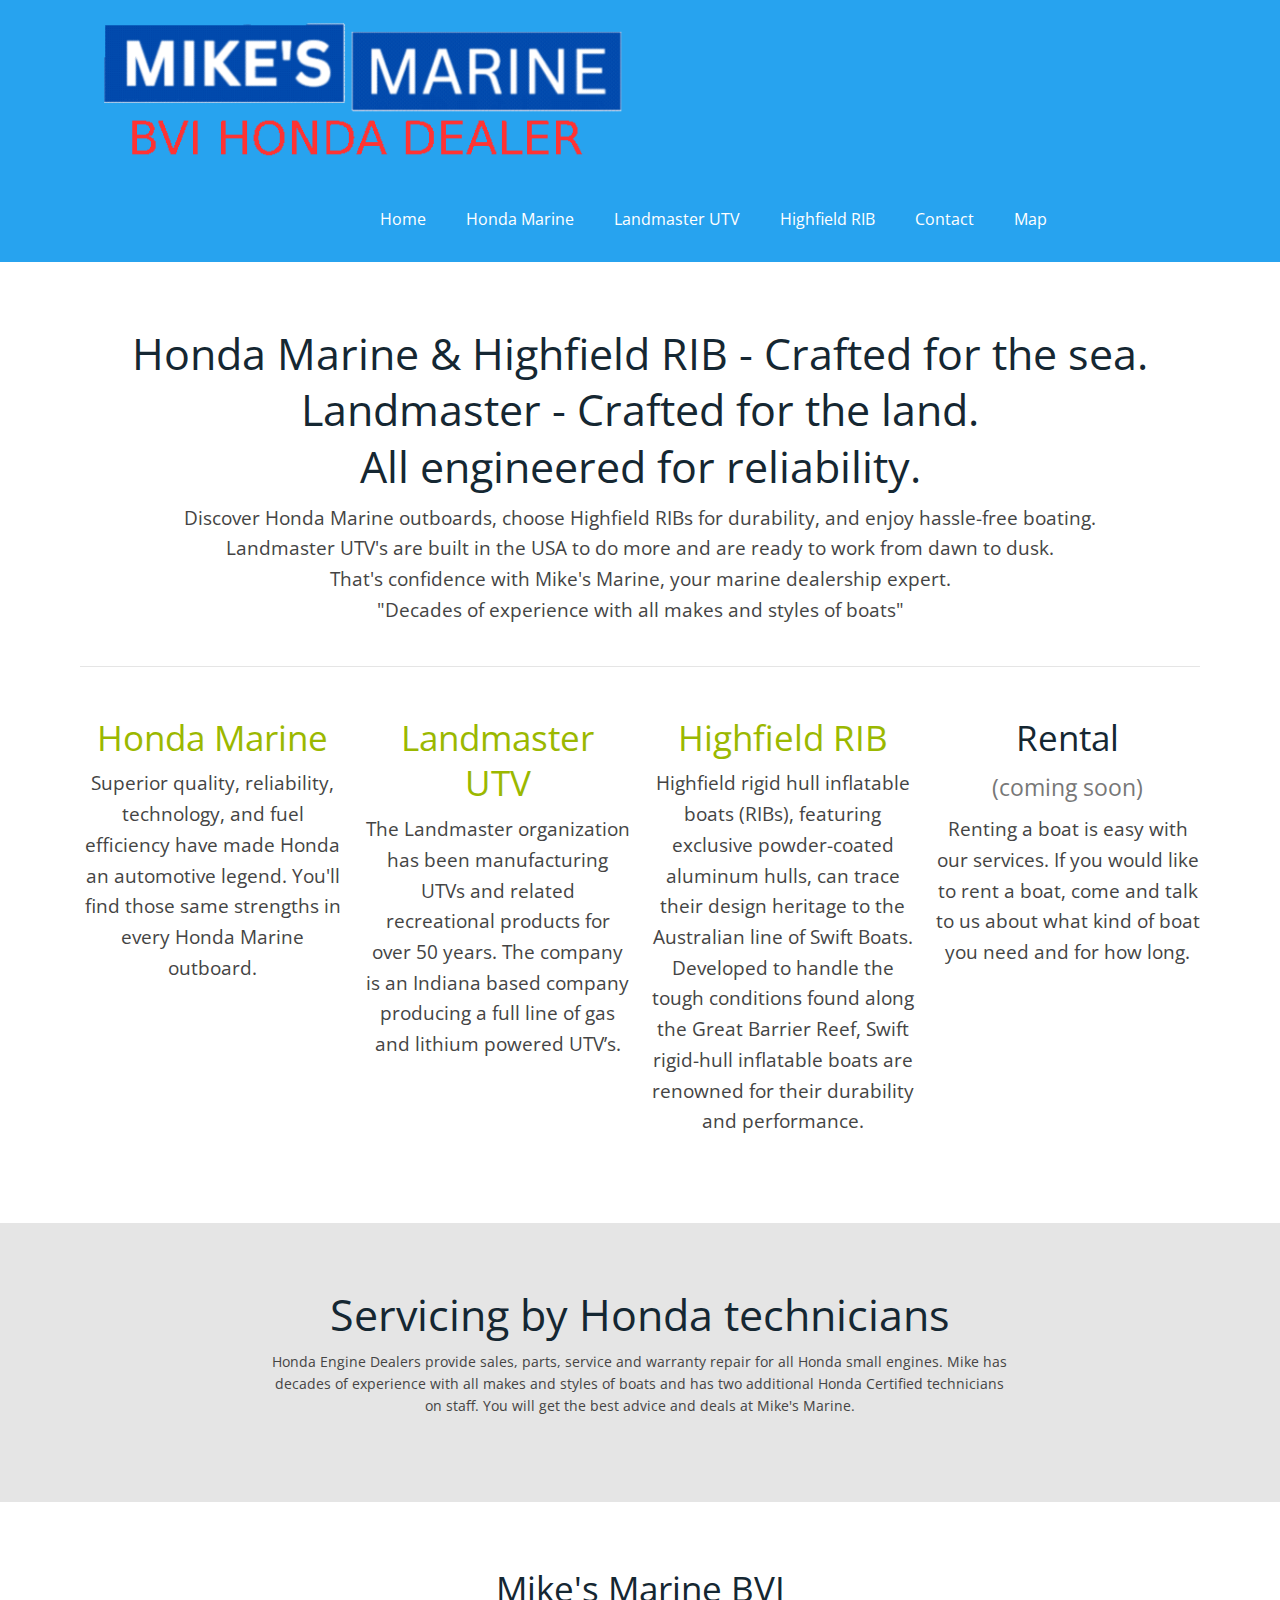
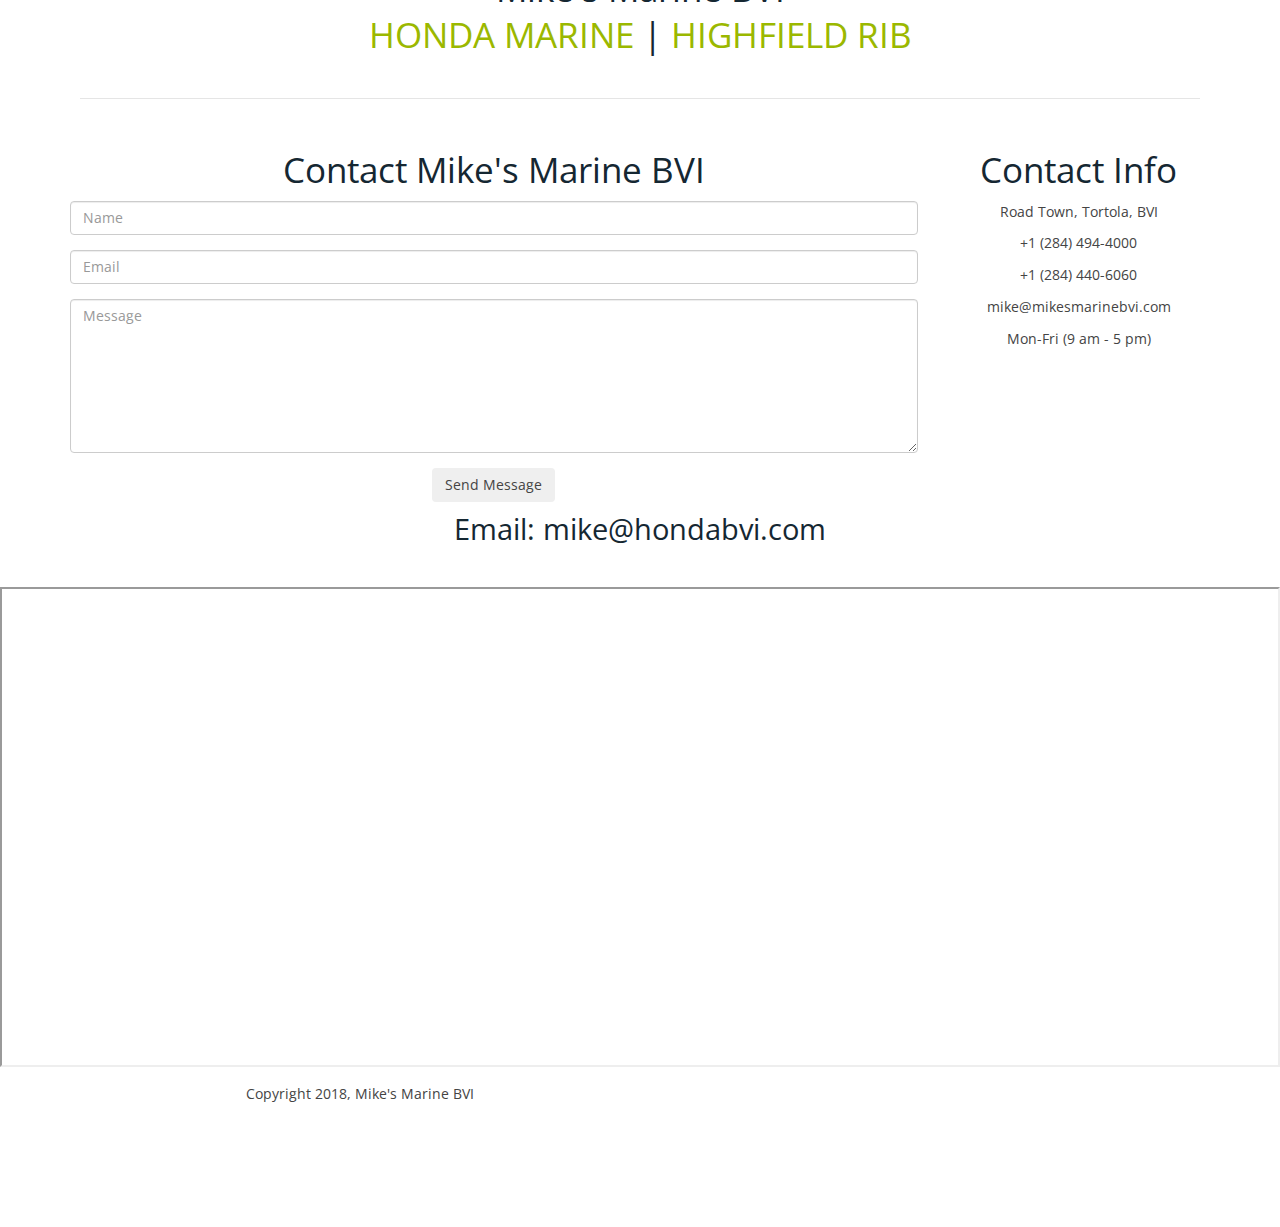
==== commit 1b776c78: "Update index.html" ====
--- a/index.html
+++ b/index.html
@@ -1,67 +1,34 @@
 <!doctype html>
 <html>
     <head>
-        <meta charset="utf-8" />
-        <meta name="viewport" content="width=device-width, initial-scale=1.0" />
-        <title>
-            Mike's Marine for Honda Marine and Highfield RIB Sales and
-            Service
-        </title>
-        <meta name="description" content="Discover the exceptional range of Honda Marine outboards and Highfield RIBs at Mike's Marine. Experience unparalleled reliability on the water and robust performance on land with Landmaster UTVs. Visit us for expert marine dealership services and decades of experience in boating excellence.">
-        <link href="css/bootstrap.min.css" rel="stylesheet" />
-        <link
-            href="https://fonts.googleapis.com/css?family=Lato:300"
-            rel="stylesheet"
-            type="text/css" />
-        <link
-            href="css/animate.css"
-            media="screen"
-            rel="stylesheet"
-            type="text/css" />
-        <!--[if IE 8]>
-            <script src="http://html5shiv.googlecode.com/svn/trunk/html5.js"></script>
-        <![endif]-->
-        <!--[if lt IE 9]>
-            <script src="http://html5shiv.googlecode.com/svn/trunk/html5.js"></script>
-        <![endif]-->
-        <link href="css/components.css" rel="stylesheet" />
-        <link href="css/icons.css" rel="stylesheet" />
-        <link href="css/responsee.css" rel="stylesheet" />
-        <link href="css/owl-carousel/owl.carousel.css" rel="stylesheet" />
-        <link href="css/owl-carousel/owl.theme.css" rel="stylesheet" />
-        <!-- CUSTOM STYLE -->
-        <link
-            href="http://fonts.googleapis.com/css?family=Open+Sans:400,300,600,700,800&amp;subset=latin,latin-ext"
-            rel="stylesheet"
-            type="text/css" />
-        <script type="text/javascript" src="js/jquery-1.8.3.min.js"></script>
-        <script type="text/javascript" src="js/jquery-ui.min.js"></script>
-        <link href="css/template-style.css" rel="stylesheet" />
-        <link href="images/favicon.png" rel="icon" />
-        <!--<link href="css/custom.css" rel="stylesheet" type="text/css" />-->
-        <script src="https://data.beki.io/b/beki.min.js"></script>
-        <div id="fb-root"></div>
-        <meta property="og:url" content="<meta property="og:url" content="[your_website_url]" />
-<meta property="og:type" content="website" />
-<meta property="og:title" content="Your Website Title" />
-<meta property="og:description" content="Your description" />
-<meta property="og:image" content="[your_image_url]" />" />
-<meta property="og:type" content="website" />
-<meta property="og:title" content="Mike's Marine for Honda Marine and Highfield RIB Sales and
-            Service" />
-<meta property="og:description" content="Discover the exceptional range of Honda Marine outboards and Highfield RIBs at Mike's Marine. Experience unparalleled reliability on the water and robust performance on land with Landmaster UTVs. Visit us for expert marine dealership services and decades of experience in boating excellence." />
-<meta property="og:image" content="images/favicon.png" />
-<script>
-  (function(d, s, id) {
-    var js, fjs = d.getElementsByTagName(s)[0];
-    if (d.getElementById(id)) return;
-    js = d.createElement(s); js.id = id;
-    js.src = "https://connect.facebook.net/en_US/sdk.js";
-    fjs.parentNode.insertBefore(js, fjs);
-  }(document, 'script', 'facebook-jssdk'));
-</script>
-    </head>
-
+    <meta charset="utf-8">
+    <meta name="viewport" content="width=device-width, initial-scale=1.0">
+    <title>Mike's Marine for Honda Marine and Highfield RIB Sales and Service</title>
+    <meta name="description" content="Discover the exceptional range of Honda Marine outboards and Highfield RIBs at Mike's Marine. Experience unparalleled reliability on the water and robust performance on land with Landmaster UTVs. Visit us for expert marine dealership services and decades of experience in boating excellence.">
+    <link href="css/bootstrap.min.css" rel="stylesheet">
+    <link href="https://fonts.googleapis.com/css?family=Lato:300" rel="stylesheet" type="text/css">
+    <link href="css/animate.css" rel="stylesheet" type="text/css">
+    <!--[if IE 8]>
+        <script src="http://html5shiv.googlecode.com/svn/trunk/html5.js"></script>
+    <![endif]-->
+    <!--[if lt IE 9]>
+        <script src="http://html5shiv.googlecode.com/svn/trunk/html5.js"></script>
+    <![endif]-->
+    <link href="css/components.css" rel="stylesheet">
+    <link href="css/icons.css" rel="stylesheet">
+    <link href="css/responsee.css" rel="stylesheet">
+    <link href="css/owl-carousel/owl.carousel.css" rel="stylesheet">
+    <link href="css/owl-carousel/owl.theme.css" rel="stylesheet">
+    <!-- CUSTOM STYLE -->
+    <link href="http://fonts.googleapis.com/css?family=Open+Sans:400,300,600,700,800&amp;subset=latin,latin-ext" rel="stylesheet" type="text/css">
+    <link href="css/template-style.css" rel="stylesheet">
+    <link href="images/favicon.png" rel="icon">
+    <!--<link href="css/custom.css" rel="stylesheet" type="text/css">-->
+    <script src="https://data.beki.io/b/beki.min.js"></script>
+   
+        
+</head>
+    
     <body
         class="size-1140"
         data-gramm="true"
@@ -98,7 +65,6 @@
                     </ul>
                 </div>
             </nav>
-            <div class="fb-share-button" data-href="https://www.facebook.com/MikesMarineBVI" data-layout="button_count"></div>
 
         </header>
 
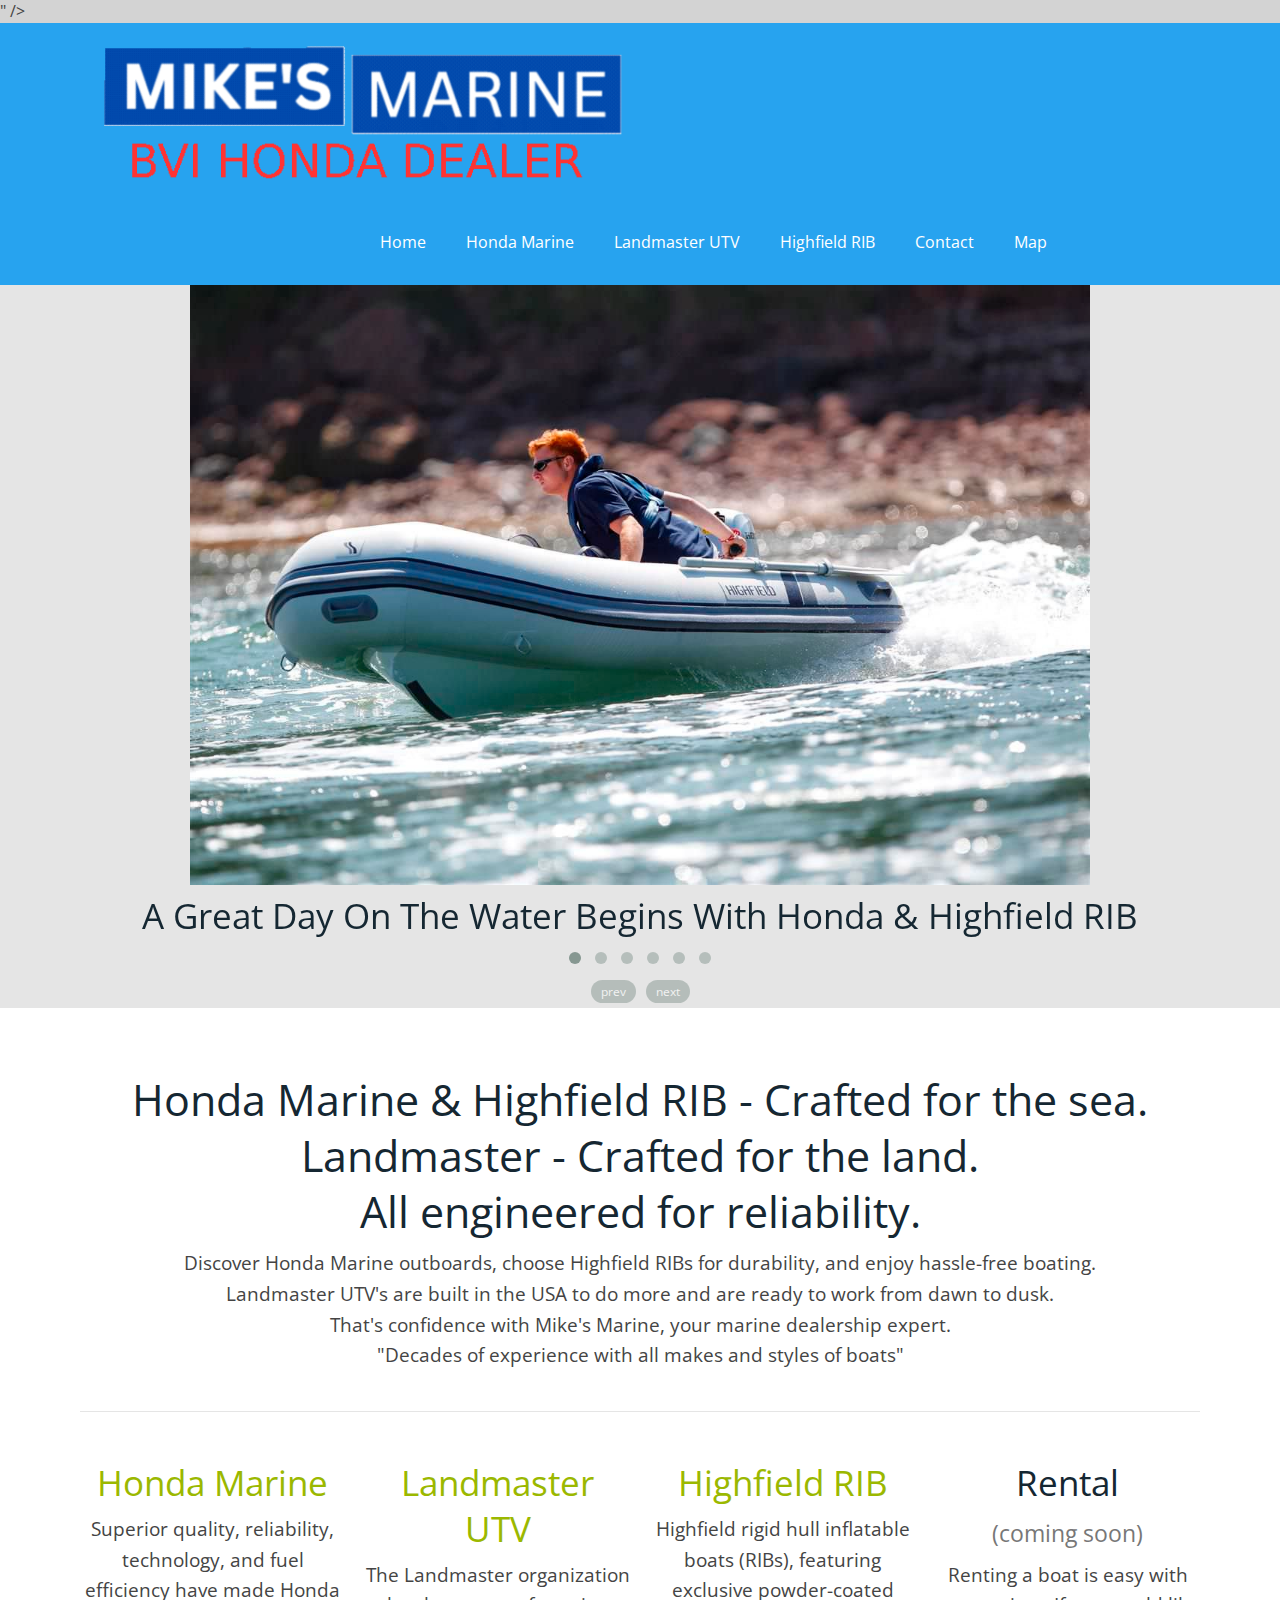
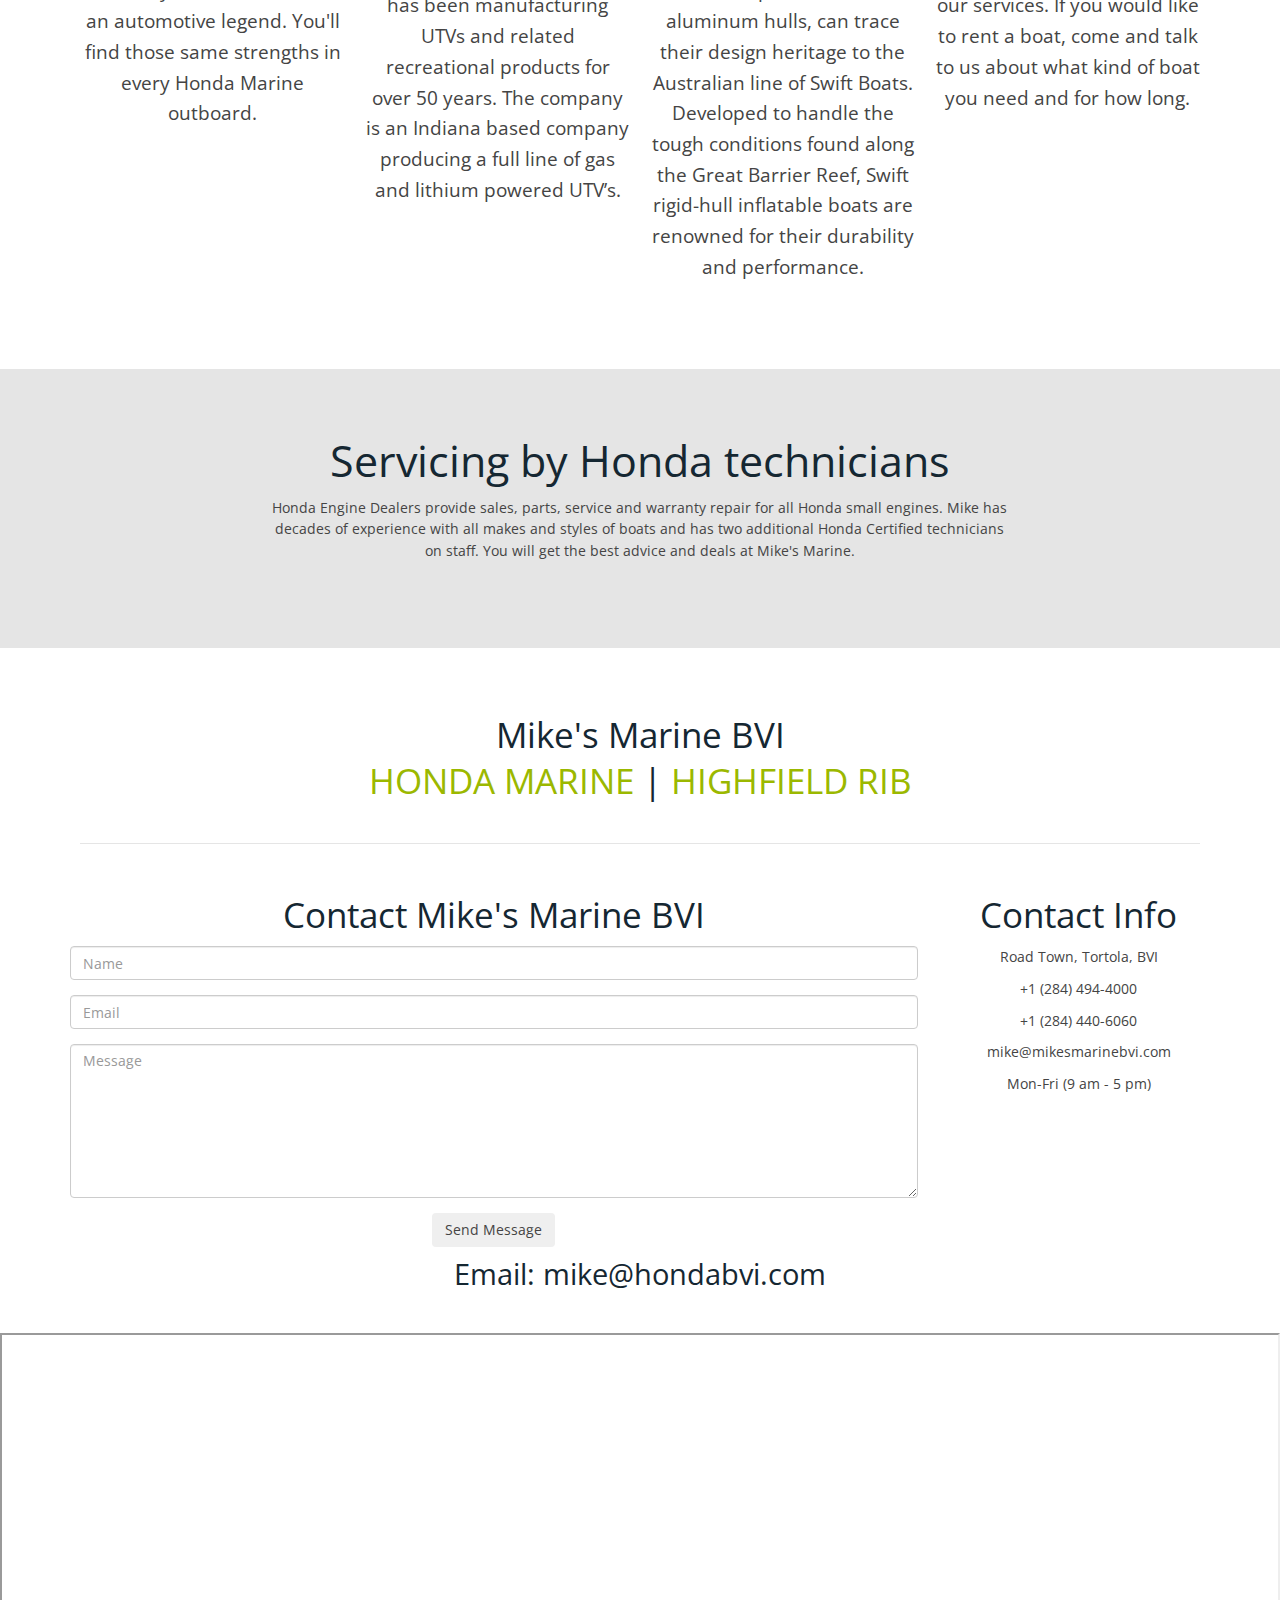
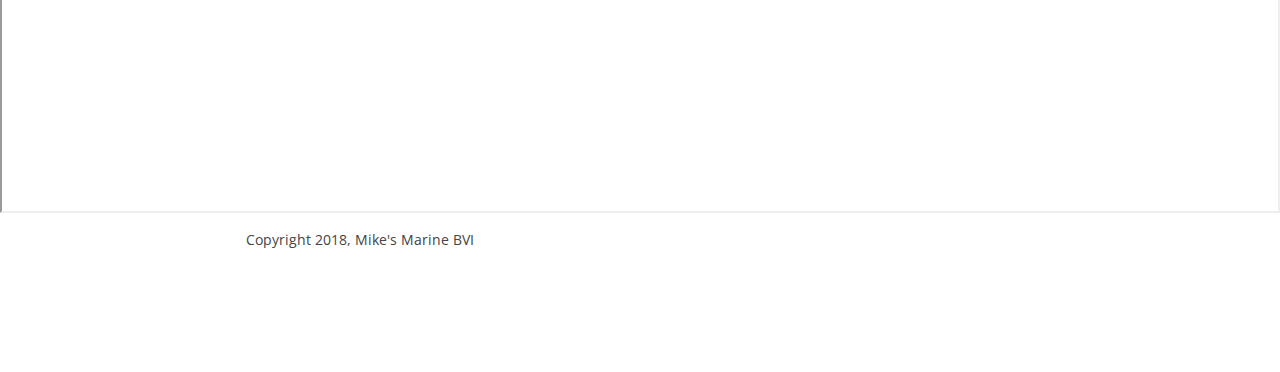
==== commit 32167954: "add landmaster stuff" ====
--- a/index.html
+++ b/index.html
@@ -1,34 +1,73 @@
 <!doctype html>
 <html>
     <head>
-    <meta charset="utf-8">
-    <meta name="viewport" content="width=device-width, initial-scale=1.0">
-    <title>Mike's Marine for Honda Marine and Highfield RIB Sales and Service</title>
-    <meta name="description" content="Discover the exceptional range of Honda Marine outboards and Highfield RIBs at Mike's Marine. Experience unparalleled reliability on the water and robust performance on land with Landmaster UTVs. Visit us for expert marine dealership services and decades of experience in boating excellence.">
-    <link href="css/bootstrap.min.css" rel="stylesheet">
-    <link href="https://fonts.googleapis.com/css?family=Lato:300" rel="stylesheet" type="text/css">
-    <link href="css/animate.css" rel="stylesheet" type="text/css">
-    <!--[if IE 8]>
-        <script src="http://html5shiv.googlecode.com/svn/trunk/html5.js"></script>
-    <![endif]-->
-    <!--[if lt IE 9]>
-        <script src="http://html5shiv.googlecode.com/svn/trunk/html5.js"></script>
-    <![endif]-->
-    <link href="css/components.css" rel="stylesheet">
-    <link href="css/icons.css" rel="stylesheet">
-    <link href="css/responsee.css" rel="stylesheet">
-    <link href="css/owl-carousel/owl.carousel.css" rel="stylesheet">
-    <link href="css/owl-carousel/owl.theme.css" rel="stylesheet">
-    <!-- CUSTOM STYLE -->
-    <link href="http://fonts.googleapis.com/css?family=Open+Sans:400,300,600,700,800&amp;subset=latin,latin-ext" rel="stylesheet" type="text/css">
-    <link href="css/template-style.css" rel="stylesheet">
-    <link href="images/favicon.png" rel="icon">
-    <!--<link href="css/custom.css" rel="stylesheet" type="text/css">-->
-    <script src="https://data.beki.io/b/beki.min.js"></script>
-   
-        
-</head>
-    
+        <meta charset="utf-8" />
+        <meta name="viewport" content="width=device-width, initial-scale=1.0" />
+        <title>
+            Mike's Marine for Honda Marine and Highfield RIB Sales and
+            Service
+        </title>
+        <meta name="description" content="Discover the exceptional range of Honda Marine outboards and Highfield RIBs at Mike's Marine. Experience unparalleled reliability on the water and robust performance on land with Landmaster UTVs. Visit us for expert marine dealership services and decades of experience in boating excellence.">
+        <script type="text/javascript" src="js/jquery-1.8.3.min.js"></script>
+        <script type="text/javascript" src="js/jquery-ui.min.js"></script>
+        <link href="css/bootstrap.min.css" rel="stylesheet" />
+        <script>
+  (function(d, s, id) {
+    var js, fjs = d.getElementsByTagName(s)[0];
+    if (d.getElementById(id)) return;
+    js = d.createElement(s); js.id = id;
+    js.src = "https://connect.facebook.net/en_US/sdk.js";
+    fjs.parentNode.insertBefore(js, fjs);
+  }(document, 'script', 'facebook-jssdk'));
+</script>
+        <link
+            href="https://fonts.googleapis.com/css?family=Lato:300"
+            rel="stylesheet"
+            type="text/css" />
+        <link
+            href="css/animate.css"
+            media="screen"
+            rel="stylesheet"
+            type="text/css" />
+        <!--[if IE 8]>
+            <script src="http://html5shiv.googlecode.com/svn/trunk/html5.js"></script>
+        <![endif]-->
+        <!--[if lt IE 9]>
+            <script src="http://html5shiv.googlecode.com/svn/trunk/html5.js"></script>
+        <![endif]-->
+        <link href="css/components.css" rel="stylesheet" />
+        <link href="css/icons.css" rel="stylesheet" />
+        <link href="css/responsee.css" rel="stylesheet" />
+        <link href="css/owl-carousel/owl.carousel.css" rel="stylesheet" />
+        <link href="css/owl-carousel/owl.theme.css" rel="stylesheet" />
+        <!-- CUSTOM STYLE -->
+        <link
+            href="http://fonts.googleapis.com/css?family=Open+Sans:400,300,600,700,800&amp;subset=latin,latin-ext"
+            rel="stylesheet"
+            type="text/css" />
+      
+        <link href="css/template-style.css" rel="stylesheet" />
+        <link href="images/favicon.png" rel="icon" />
+        <!--<link href="css/custom.css" rel="stylesheet" type="text/css" />-->
+        <script src="https://data.beki.io/b/beki.min.js"></script>
+        <div id="fb-root"></div>
+        <meta property="og:url" content="<meta property="og:url" content="[your_website_url]" />
+        <meta property="og:type" content="website" />
+        <meta property="og:title" content="Your Website Title" />
+        <meta property="og:description" content="Your description" />
+        <meta property="og:image" content="[your_image_url]" />" />
+        <meta property="og:type" content="website" />
+        <meta
+            property="og:title"
+            content="Mike's Marine for Honda Marine and Highfield RIB Sales and
+                    Service" />
+        <meta
+            property="og:description"
+            content="Discover the exceptional range of Honda Marine outboards and Highfield RIBs at Mike's Marine. Experience unparalleled reliability on the water and robust performance on land with Landmaster UTVs. Visit us for expert marine dealership services and decades of experience in boating excellence." />
+        <meta property="og:image" content="images/favicon.png" />
+
+    </head>
+
     <body
         class="size-1140"
         data-gramm="true"
@@ -65,6 +104,7 @@
                     </ul>
                 </div>
             </nav>
+            <div class="fb-share-button" data-href="https://www.facebook.com/MikesMarineBVI" data-layout="button_count"></div>
 
         </header>
 
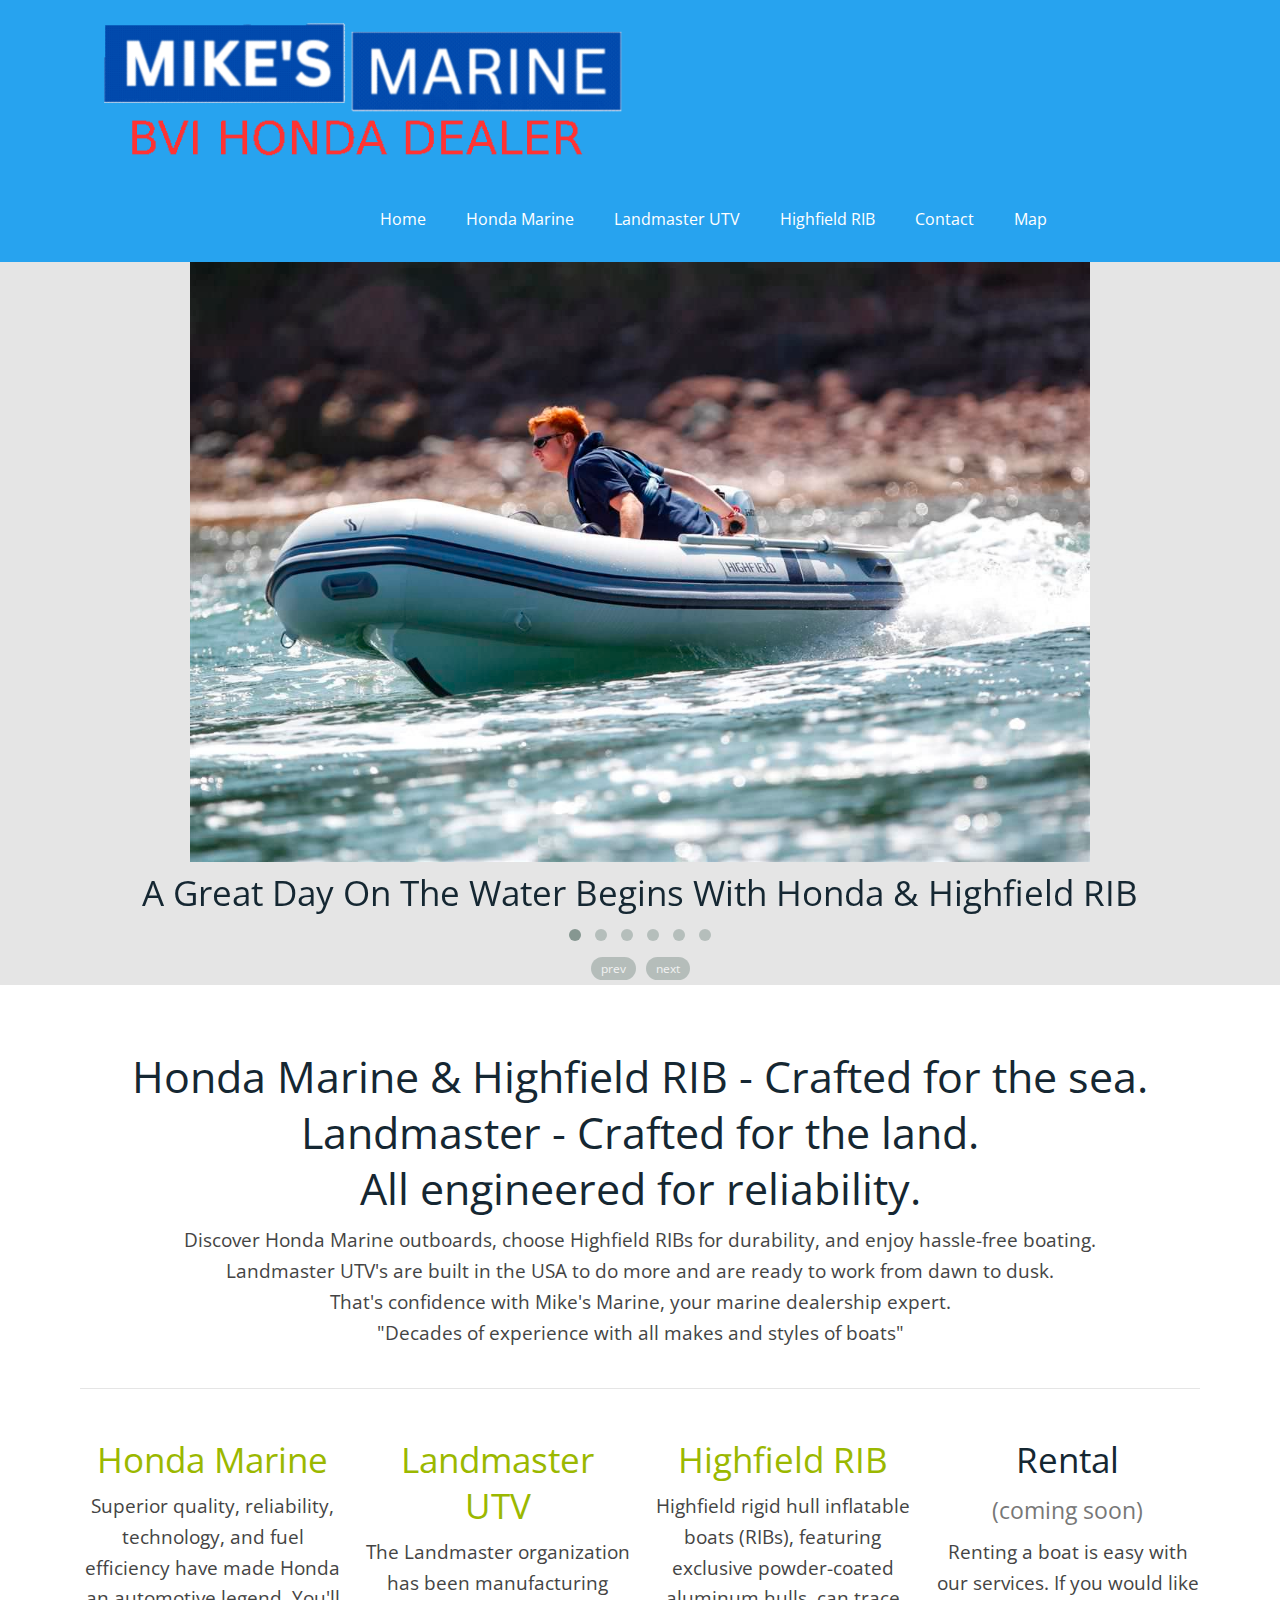
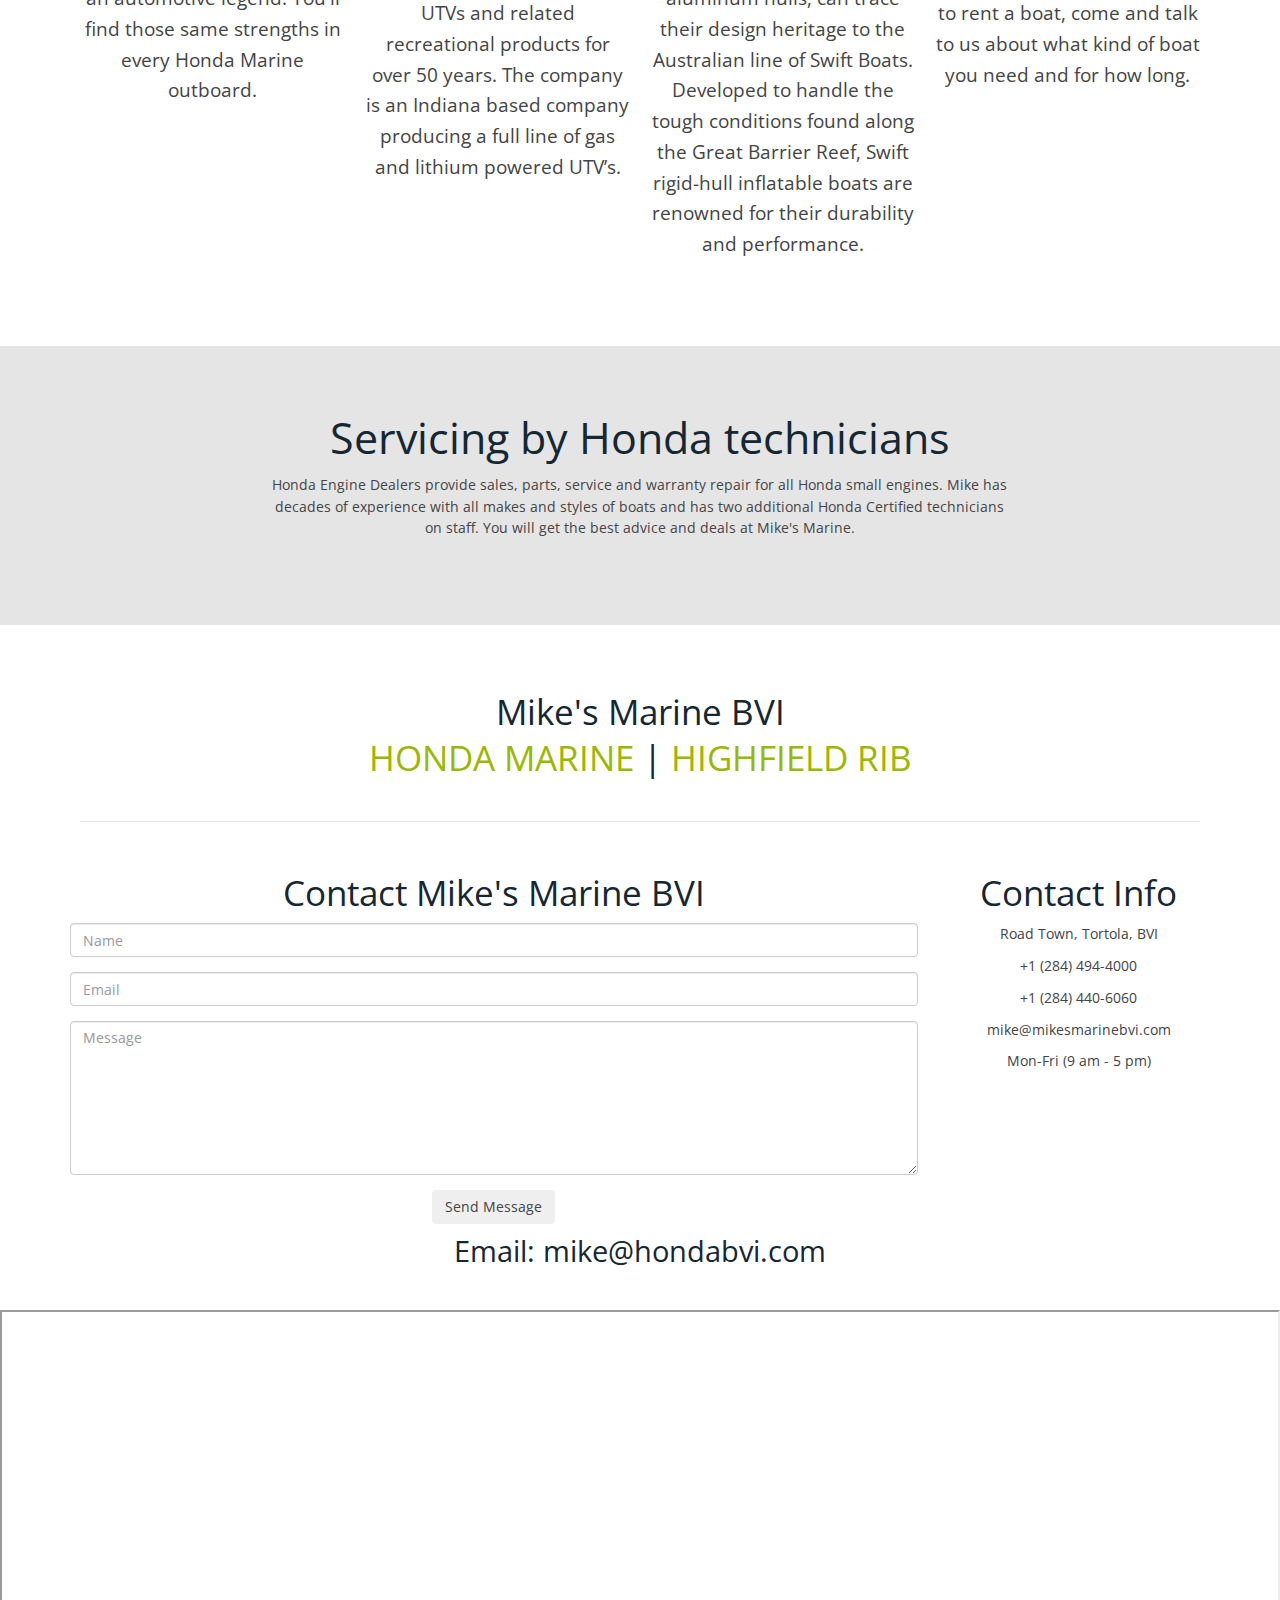
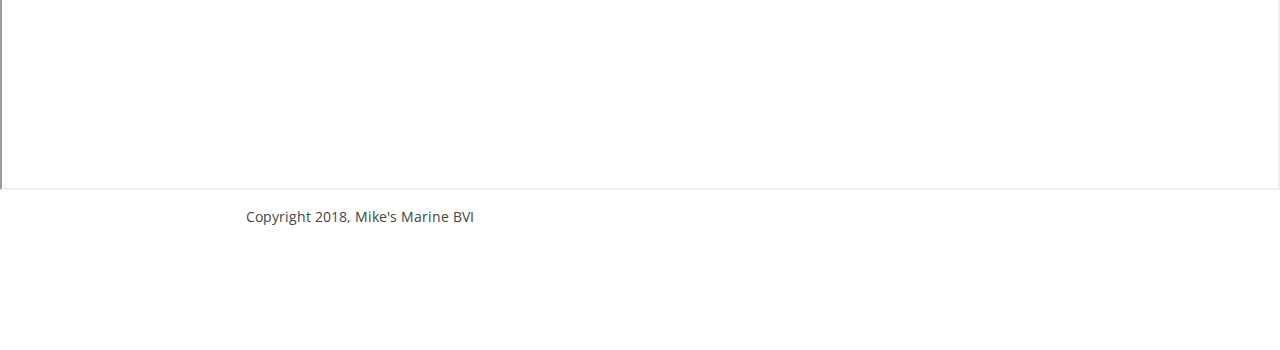
==== commit 1b964efe: "update index" ====
--- a/index.html
+++ b/index.html
@@ -7,7 +7,7 @@
             Mike's Marine for Honda Marine and Highfield RIB Sales and
             Service
         </title>
-        <meta name="description" content="Discover the exceptional range of Honda Marine outboards and Highfield RIBs at Mike's Marine. Experience unparalleled reliability on the water and robust performance on land with Landmaster UTVs. Visit us for expert marine dealership services and decades of experience in boating excellence.">
+        <meta name="description" content="Discover the exceptional range of Honda Marine outboards and Highfield RIBs at Mike's Marine. Experience unparalleled reliability on the water and robust performance on land with Landmaster UTVs. Visit us for expert marine dealership services and decades of experience in boating excellence." />
         <script type="text/javascript" src="js/jquery-1.8.3.min.js"></script>
         <script type="text/javascript" src="js/jquery-ui.min.js"></script>
         <link href="css/bootstrap.min.css" rel="stylesheet" />
@@ -50,21 +50,6 @@
         <link href="images/favicon.png" rel="icon" />
         <!--<link href="css/custom.css" rel="stylesheet" type="text/css" />-->
         <script src="https://data.beki.io/b/beki.min.js"></script>
-        <div id="fb-root"></div>
-        <meta property="og:url" content="<meta property="og:url" content="[your_website_url]" />
-        <meta property="og:type" content="website" />
-        <meta property="og:title" content="Your Website Title" />
-        <meta property="og:description" content="Your description" />
-        <meta property="og:image" content="[your_image_url]" />" />
-        <meta property="og:type" content="website" />
-        <meta
-            property="og:title"
-            content="Mike's Marine for Honda Marine and Highfield RIB Sales and
-                    Service" />
-        <meta
-            property="og:description"
-            content="Discover the exceptional range of Honda Marine outboards and Highfield RIBs at Mike's Marine. Experience unparalleled reliability on the water and robust performance on land with Landmaster UTVs. Visit us for expert marine dealership services and decades of experience in boating excellence." />
-        <meta property="og:image" content="images/favicon.png" />
 
     </head>
 
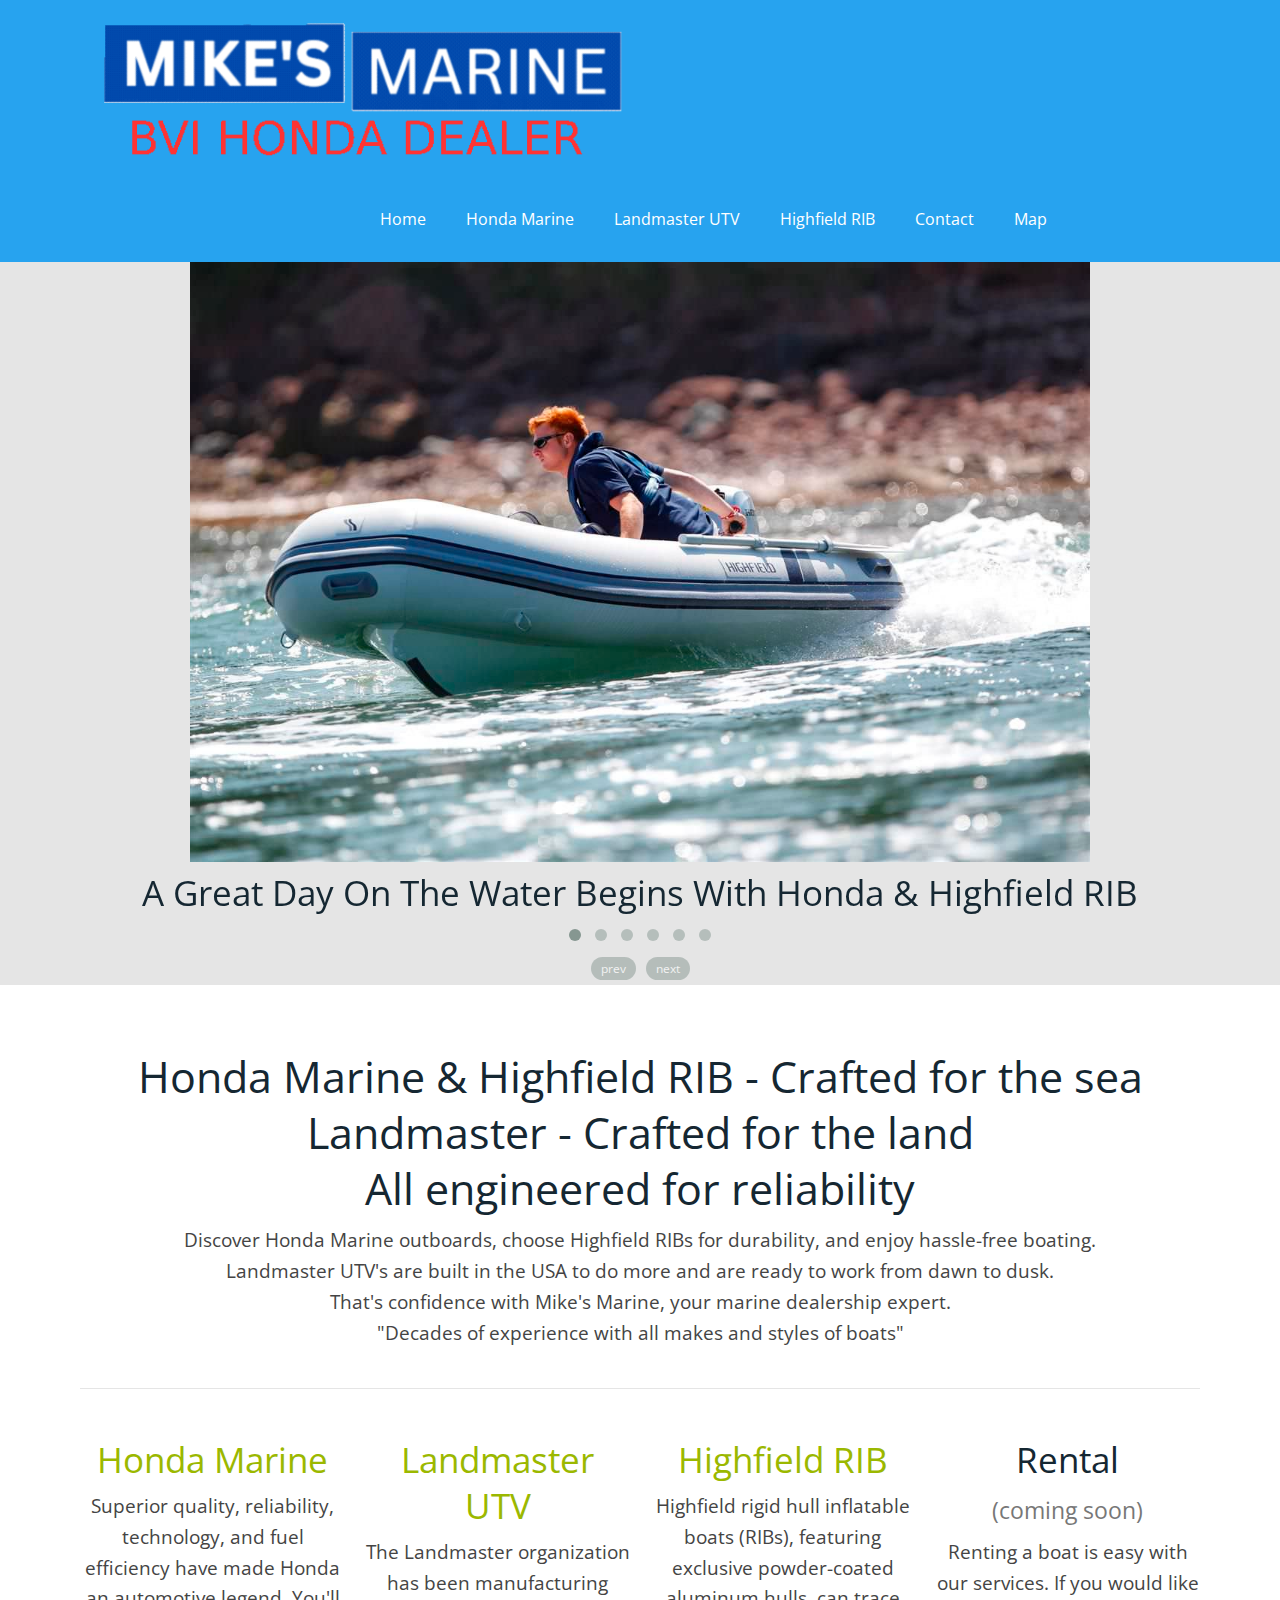
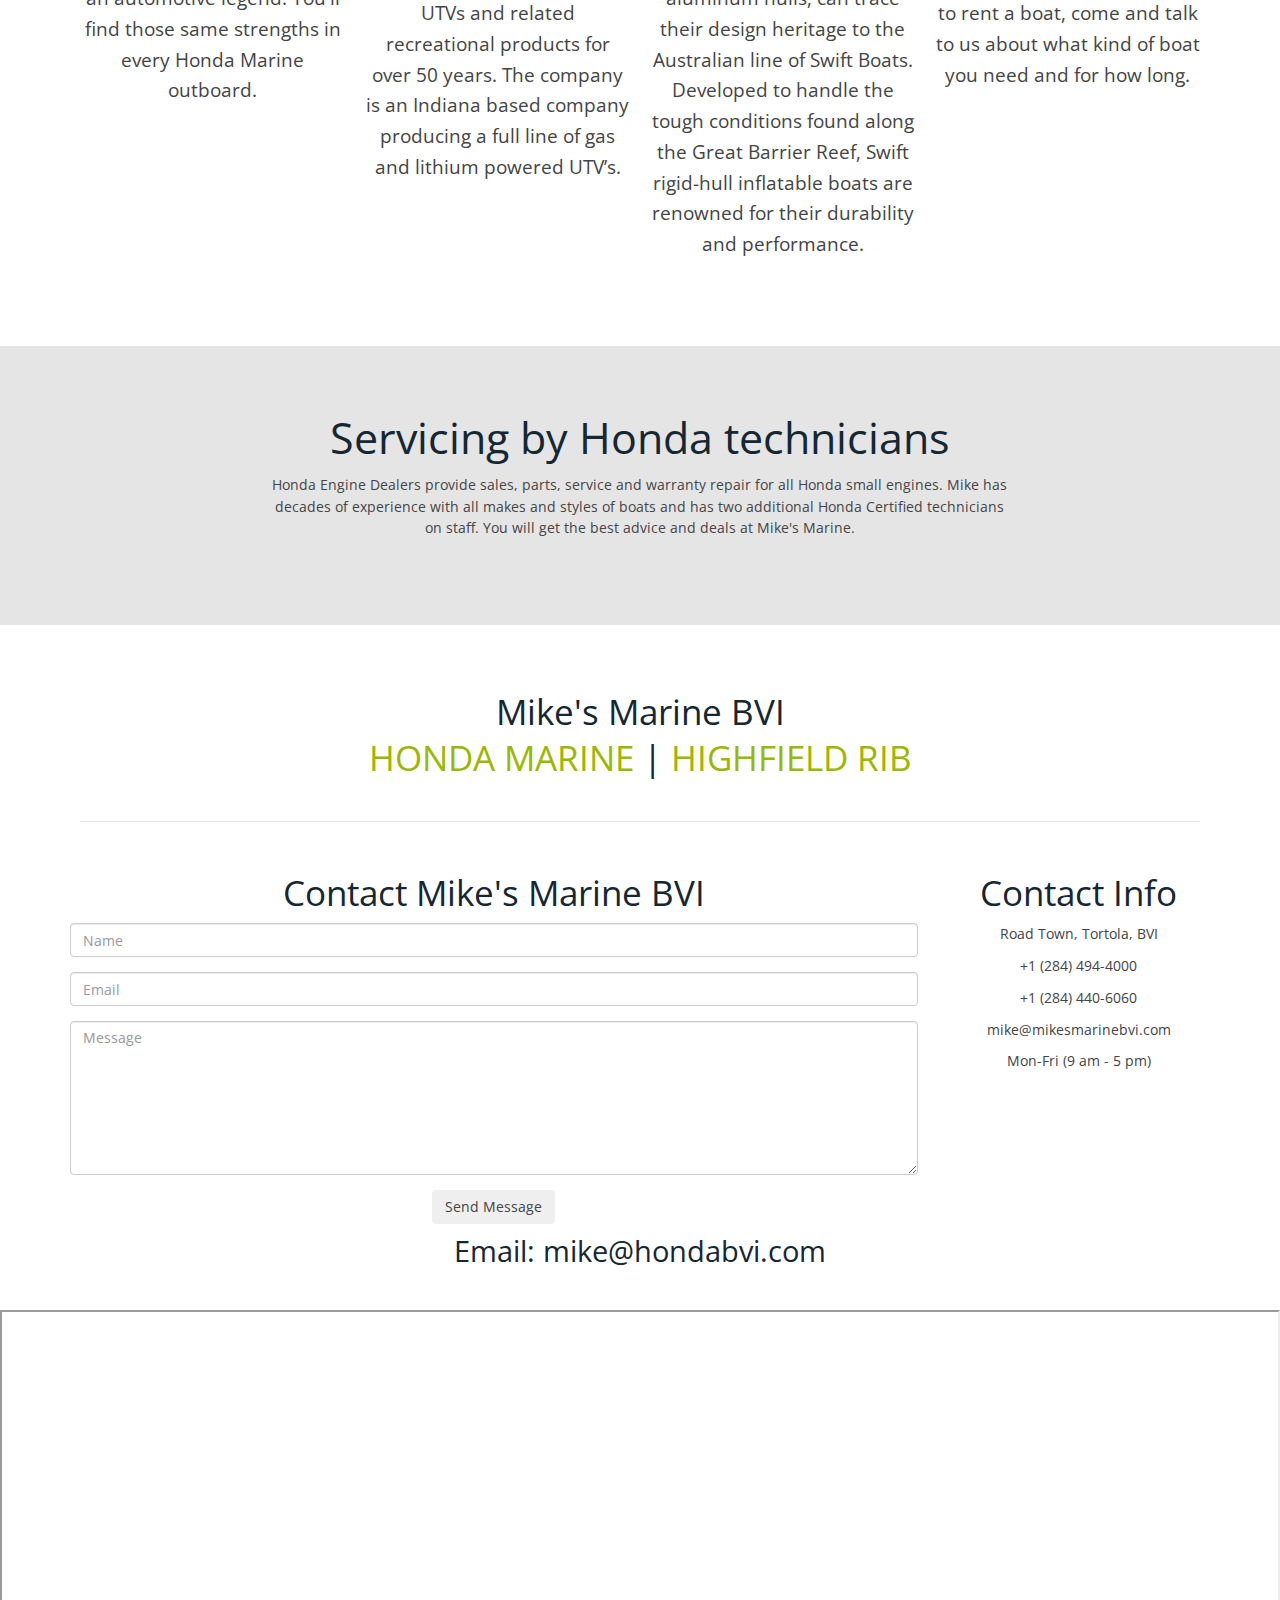
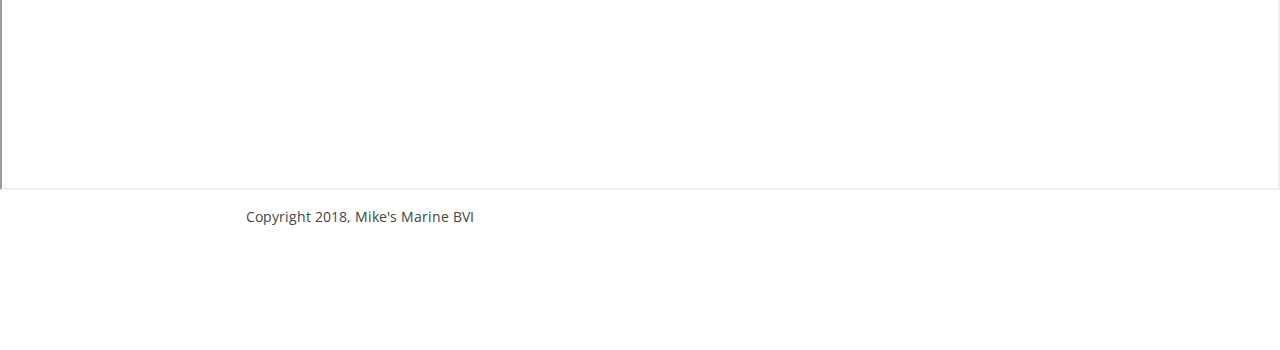
==== commit 3e177f1c: "Update index.html" ====
--- a/index.html
+++ b/index.html
@@ -155,9 +155,9 @@
             <div id="first-block">
                 <div class="line">
                     <h1>
-                        Honda Marine & Highfield RIB - Crafted for the sea. 
-                        <br />Landmaster - Crafted for the land.
-                        <br />All engineered for reliability.
+                        Honda Marine & Highfield RIB - Crafted for the sea 
+                        <br />Landmaster - Crafted for the land
+                        <br />All engineered for reliability
                     </h1>
 
                     <p class="big">
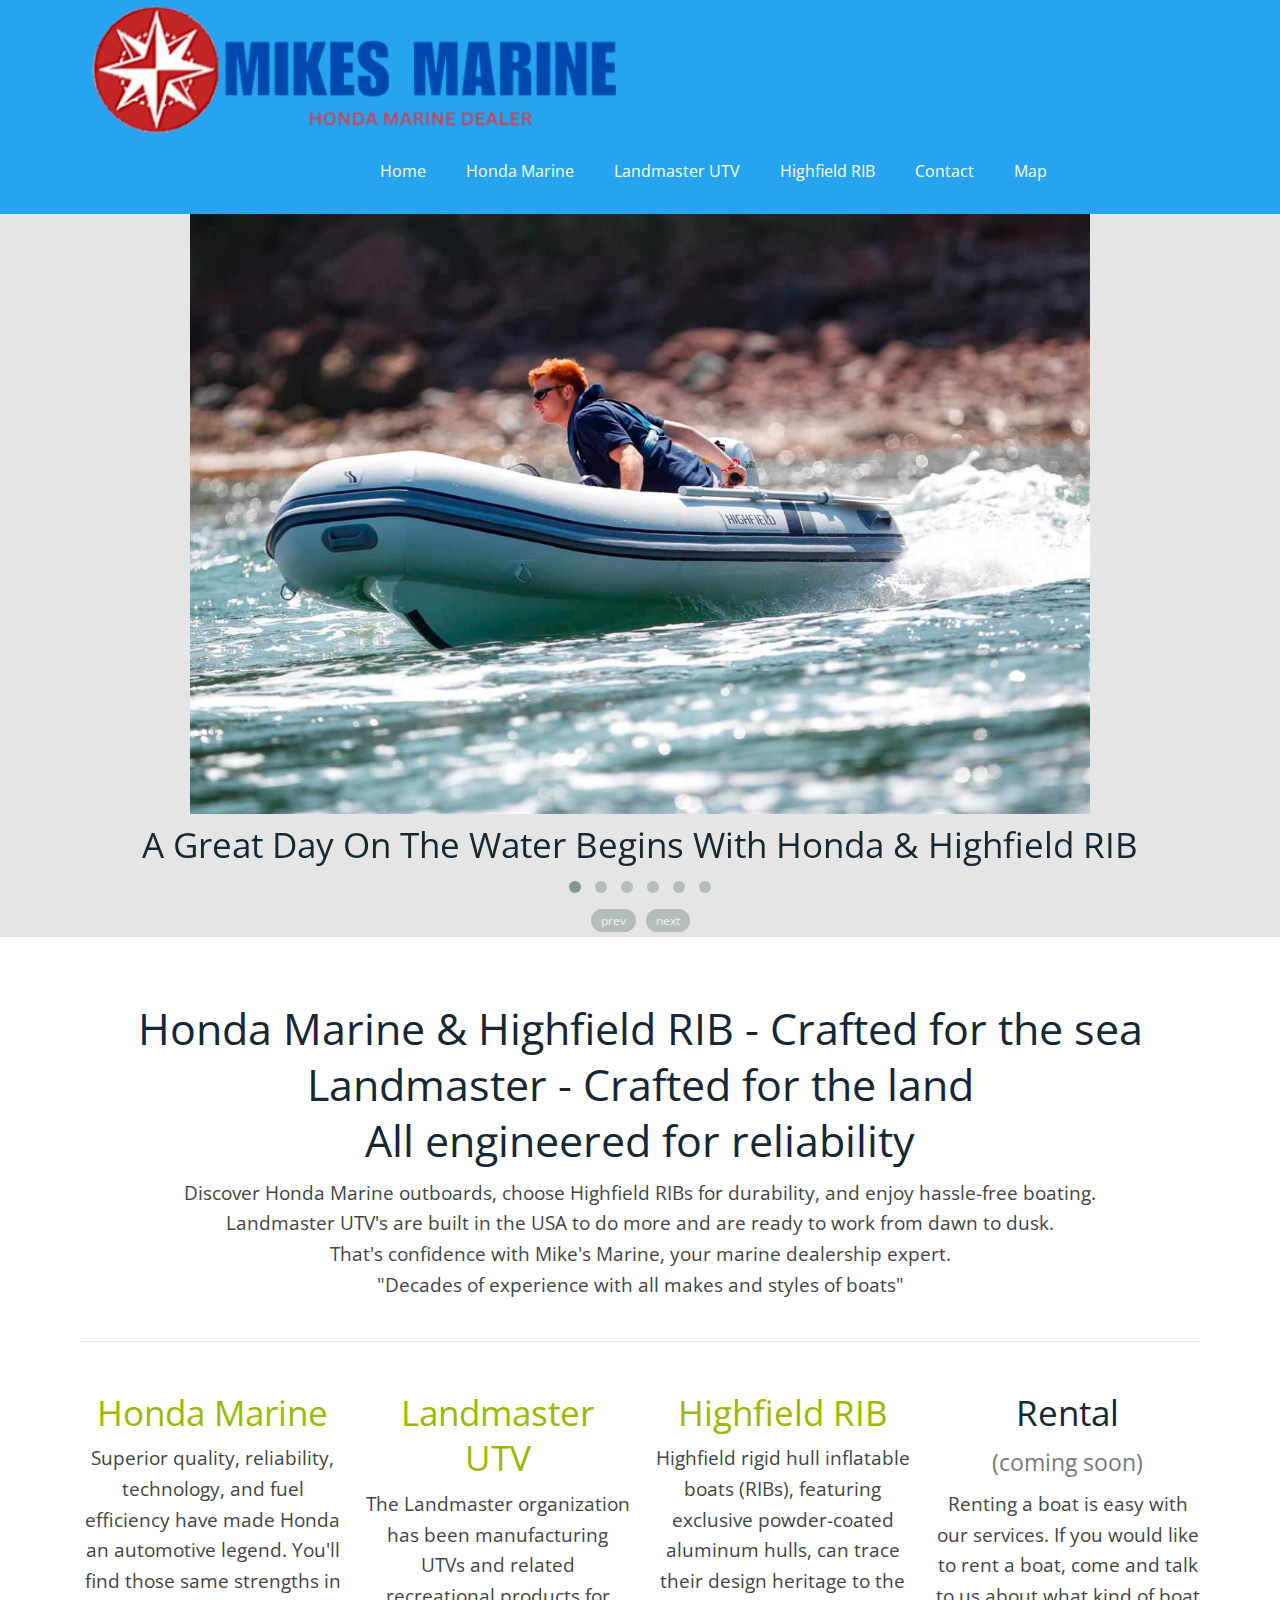
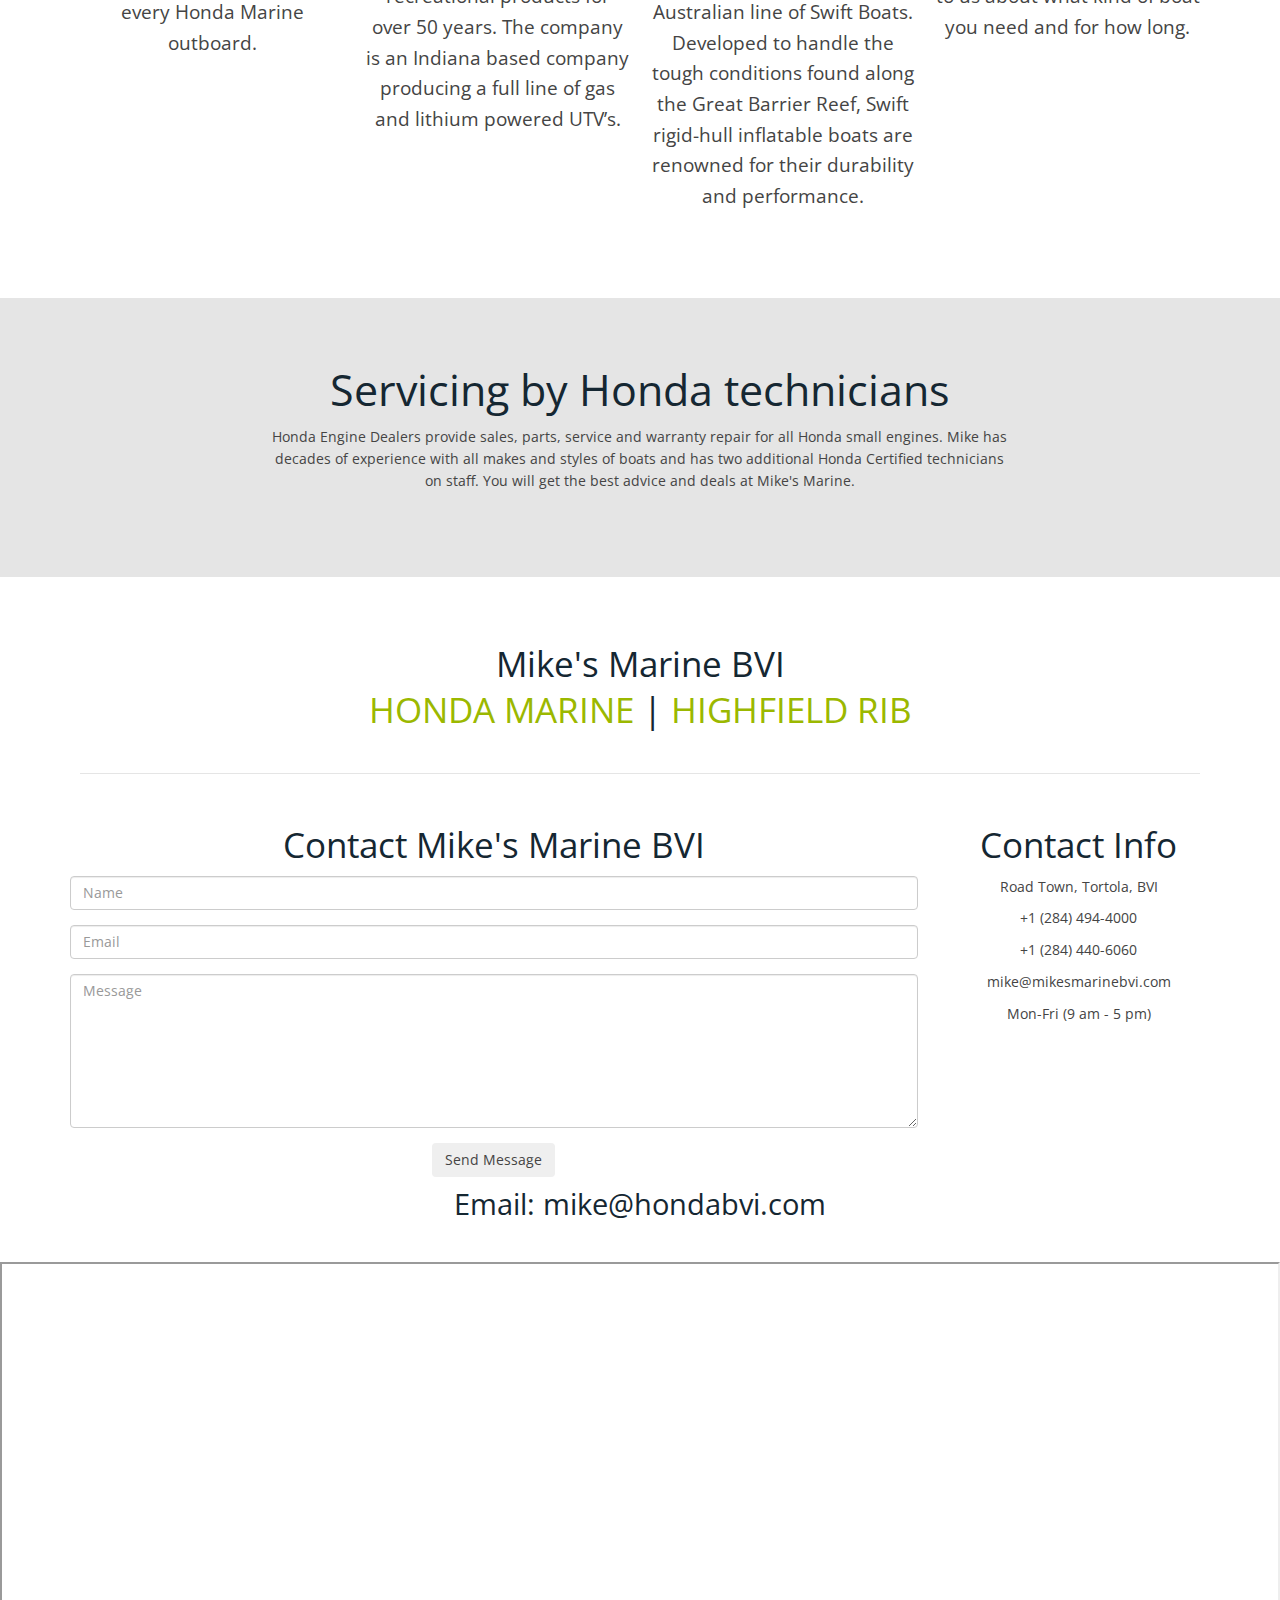
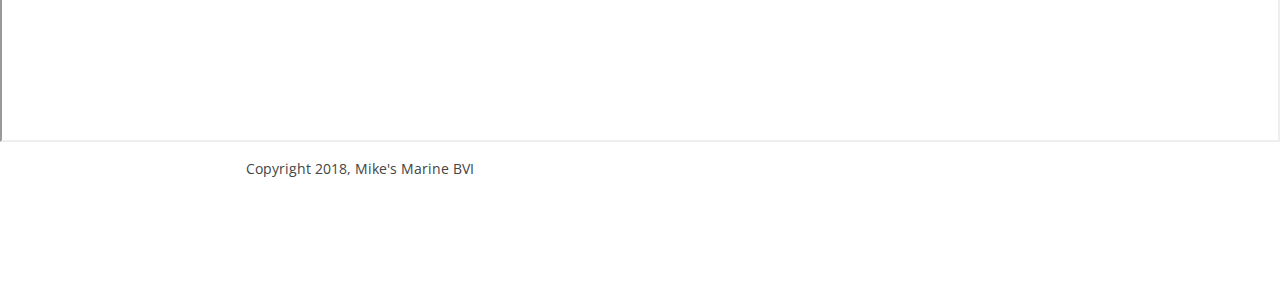
==== commit 52c7392f: "update logo" ====
--- a/index.html
+++ b/index.html
@@ -4,10 +4,10 @@
         <meta charset="utf-8" />
         <meta name="viewport" content="width=device-width, initial-scale=1.0" />
         <title>
-            Mike's Marine for Honda Marine and Highfield RIB Sales and
-            Service
+            Mike's Marine for Honda Marine, Honda Power Equipment, Highfield RIB and Landmaster UTV Sales and Service
         </title>
         <meta name="description" content="Discover the exceptional range of Honda Marine outboards and Highfield RIBs at Mike's Marine. Experience unparalleled reliability on the water and robust performance on land with Landmaster UTVs. Visit us for expert marine dealership services and decades of experience in boating excellence." />
+        <link rel="canonical" href="https://mikesmarinebvi.com/" />
         <script type="text/javascript" src="js/jquery-1.8.3.min.js"></script>
         <script type="text/javascript" src="js/jquery-ui.min.js"></script>
         <link href="css/bootstrap.min.css" rel="stylesheet" />
@@ -62,7 +62,7 @@
             <nav>
                 <div class="line">
                     <div class="s-12 l-12">
-                        <img class="s-6 l-6 left" src="images/mm_trans_blue.gif" />
+                        <img class="s-6 l-6 left" src="images/hondamarinedealer.png" />
                     </div>
                 </div>
                
